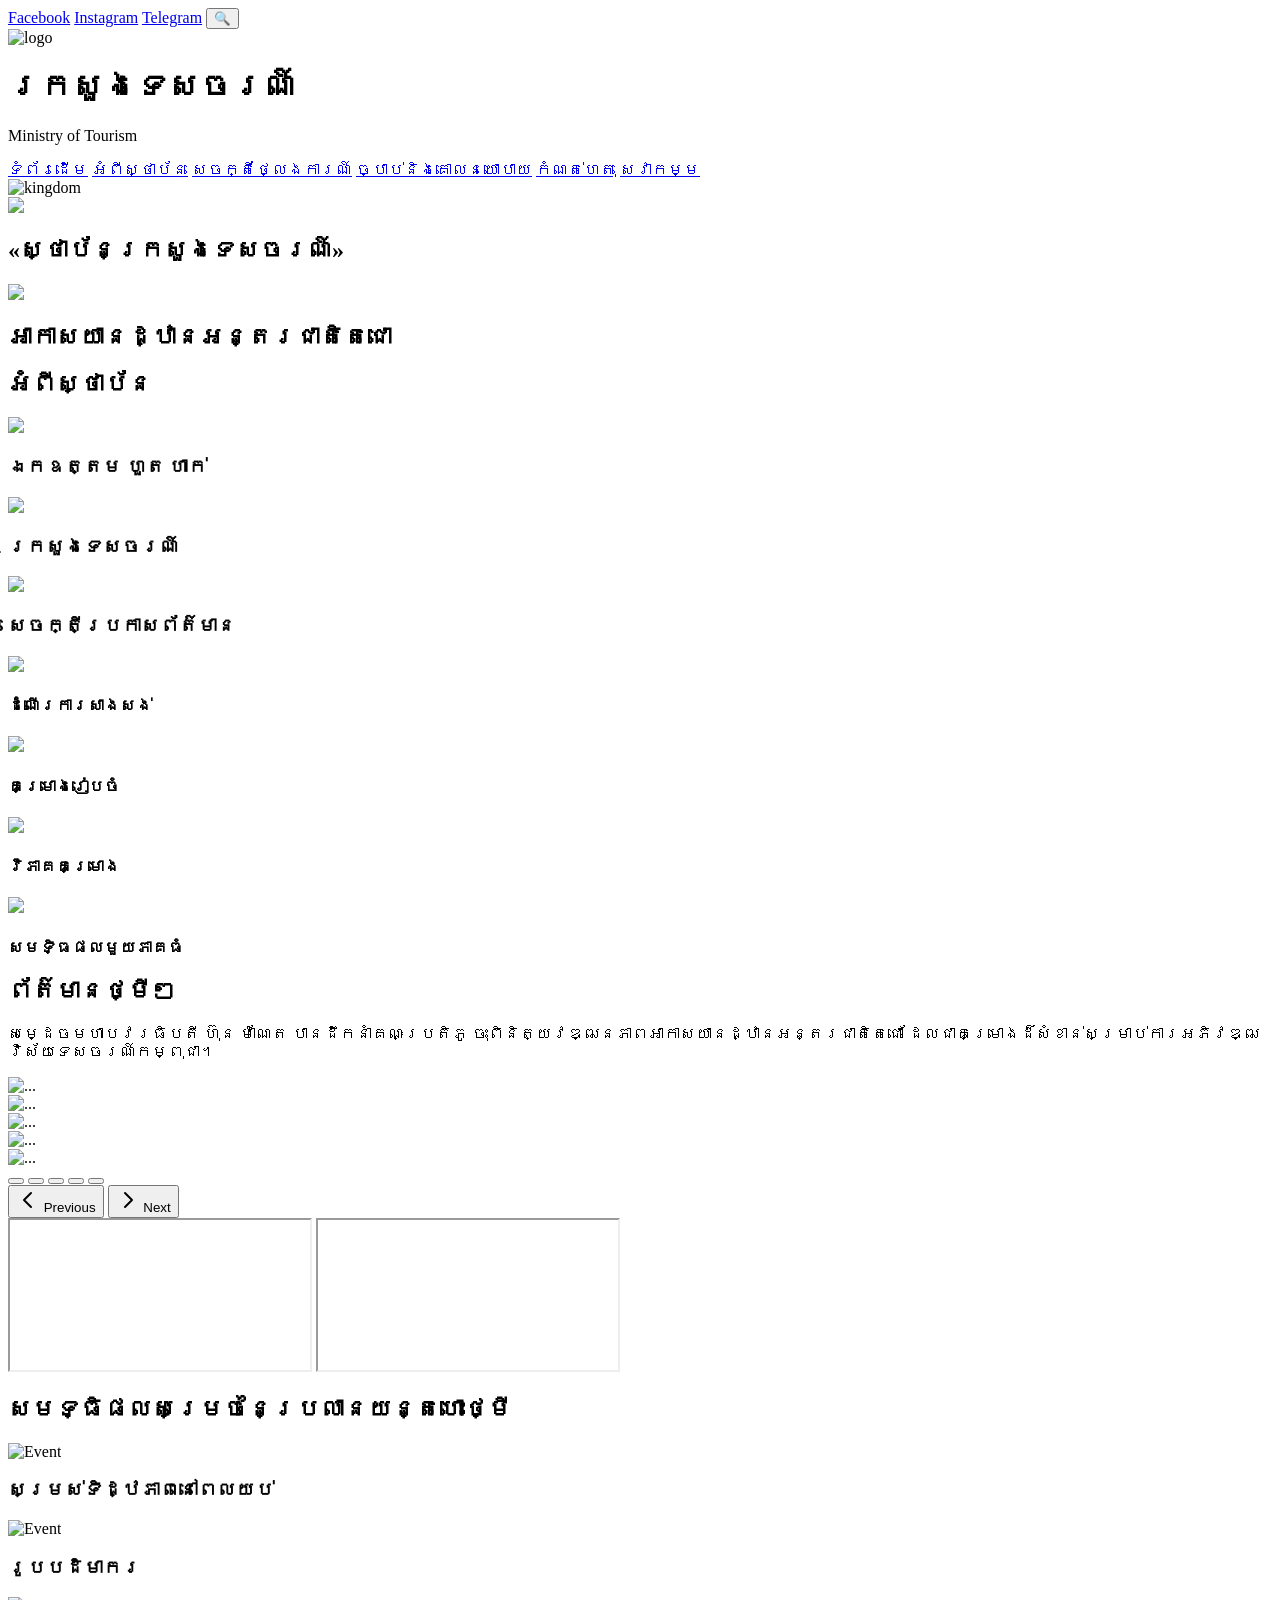
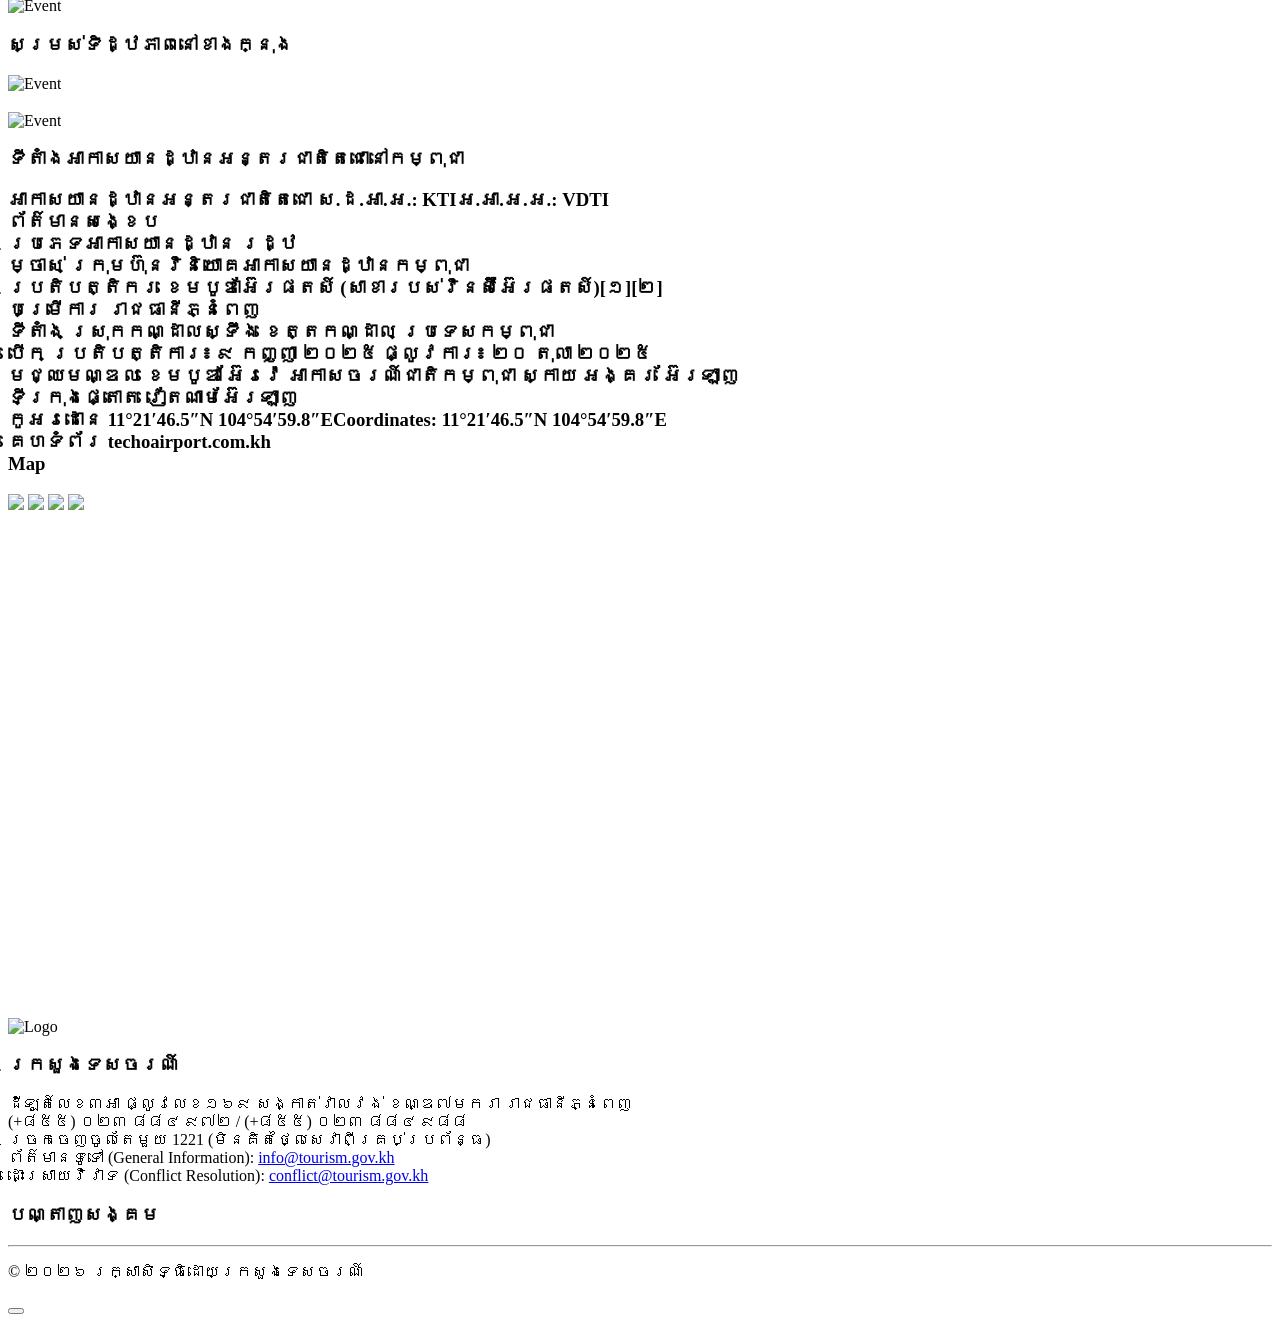
==== index.html @ 0c7b0854 "hello" ====
<!DOCTYPE html>
<html lang="km">

<head>
    <meta charset="UTF-8" />
    <meta name="viewport" content="width=device-width, initial-scale=1.0" />
    <title>ក្រសួងទេសចរណ៍</title>

    <script src="https://cdn.tailwindcss.com"></script>
    <link href="https://fonts.googleapis.com/css2?family=Kantumruy+Pro:wght@300;400;500;700&display=swap"
        rel="stylesheet" />
    <!-- Tailwind CSS -->
    <script src="https://cdn.tailwindcss.com"></script>

    <!-- Flowbite CSS -->
    <link href="https://cdnjs.cloudflare.com/ajax/libs/flowbite/2.5.2/flowbite.min.css" rel="stylesheet" />
    <link rel="stylesheet" href="https://cdnjs.cloudflare.com/ajax/libs/font-awesome/7.0.1/css/all.min.css" integrity="sha512-2SwdPD6INVrV/lHTZbO2nodKhrnDdJK9/kg2XD1r9uGqPo1cUbujc+IYdlYdEErWNu69gVcYgdxlmVmzTWnetw==" crossorigin="anonymous" referrerpolicy="no-referrer" />


</head>

<body class="bg-sky-800 text-gray-800">

    <!-- Top Header -->
    <div class="bg-white py-2 px-4 flex justify-end items-center gap-4 text-sm text-gray-600">
        <a href="#" class="hover:text-blue-600">Facebook</a>
        <a href="#" class="hover:text-pink-600">Instagram</a>
        <a href="#" class="hover:text-sky-500">Telegram</a>
        <button class="hover:text-blue-600">🔍</button>
    </div>

    <!-- Main Navbar -->
    <header class="sticky top-0 z-50 bg-white shadow-md">
        <div class="max-w-7xl mx-auto flex items-center justify-between px-6 py-4">

            <div class="flex items-center gap-4">
                <img src="https://asset.cambodia.gov.kh/tourism/2023/11/web-logo.png" alt="logo" class="h-16" />

                <div>
                    <h1 class="text-2xl font-bold text-sky-800">ក្រសួងទេសចរណ៍</h1>
                    <p class="text-sm uppercase tracking-widest text-gray-500">
                        Ministry of Tourism
                    </p>
                </div>
            </div>

            <nav class="hidden lg:flex items-center gap-6 font-medium text-gray-700">
                <a href="#" class="hover:text-blue-600">ទំព័រដើម</a>
                <a href="starbent.html" class="hover:text-blue-600">អំពីស្ថាប័ន</a>
                <a href="pritka.html" class="hover:text-blue-600">សេចក្តីថ្លែងការណ៍</a>
                <a href="jbabKolyoubay.html" class="hover:text-blue-600">ច្បាប់និងគោលនយោបាយ</a>
                <a href="komnothet.html" class="hover:text-blue-600">កំណត់ហេតុ</a>
                <a href="sewakam.html" class="hover:text-blue-600">សេវាកម្ម</a>
            </nav>

            <img src="https://asset.cambodia.gov.kh/tourism/2023/11/IMG_3436-300x250.png" alt="kingdom"
                class="hidden lg:block h-12" />
        </div>
    </header>

    <!-- Slider -->
    <section class="relative h-[500px] overflow-hidden">

        <div class="slide active relative h-full">
            <img src="https://asset.cambodia.gov.kh/tourism/2025/03/photo_12_2025-03-20_09-36-12.jpg"
                class="w-full h-full object-cover" />

            <div class="absolute inset-0 bg-black/40 flex items-end">
                <div class="bg-sky-900/70 text-white p-6 w-full">
                    <h2 class="text-2xl font-bold">«ស្ថាប័នក្រសួងទេសចរណ៍»</h2>
                </div>
            </div>
        </div>

        <div class="slide relative h-full">
            <img src="https://www.techoairport.com.kh/tia-backend/cms/1761029173599-6.jpg"
                class="w-full h-full object-cover" />

            <div class="absolute inset-0 bg-black/40 flex items-end">
                <div class="bg-sky-900/70 text-white p-6 w-full">
                    <h2 class="text-2xl font-bold">
                        អាកាសយានដ្ឋានអន្តរជាតិតេជោ
                    </h2>
                </div>
            </div>
        </div>

    </section>

    <!-- About Section -->
    <section class="max-w-7xl mx-auto py-14 px-4">

        <h2 class="text-4xl font-bold text-center text-white mb-10">
            អំពីស្ថាប័ន
        </h2>

        <div class="grid grid-cols-1 md:grid-cols-2 lg:grid-cols-3 gap-8">

            <div class="bg-white rounded-2xl overflow-hidden shadow-lg hover:-translate-y-2 transition duration-300">
                <img src="https://asset.cambodia.gov.kh/tourism/2024/10/%E1%9E%AF%E1%9E%80%E1%9E%A7%E1%9E%8F%E1%9F%92%E1%9E%8F%E1%9E%98-%E1%9E%A0%E1%9E%BD%E1%9E%8F-%E1%9E%A0%E1%9E%B6%E1%9E%80%E1%9F%8B-Landscape.png"
                    class="w-full h-64 object-cover" />

                <div class="p-5">
                    <h3 class="text-xl font-bold text-sky-800">ឯកឧត្តម ហួត ហាក់</h3>
                </div>
            </div>

            <div class="bg-white rounded-2xl overflow-hidden shadow-lg hover:-translate-y-2 transition duration-300">
                <img src="https://asset.cambodia.gov.kh/tourism/2024/12/MOT-Logo.png"
                    class="w-full h-64 object-cover" />

                <div class="p-5">
                    <h3 class="text-xl font-bold text-sky-800">ក្រសួងទេសចរណ៍</h3>
                </div>
            </div>

            <div class="bg-white rounded-2xl overflow-hidden shadow-lg hover:-translate-y-2 transition duration-300">
                <img src="https://asset.cambodia.gov.kh/tourism/2024/12/%E1%9E%9F%E1%9F%81%E1%9E%85%E1%9E%80%E1%9F%92%E1%9E%8A%E1%9E%B8%E1%9E%94%E1%9F%92%E1%9E%9A%E1%9E%80%E1%9E%B6%E1%9E%9F%E1%9E%96%E1%9F%90%E1%9E%8F%E1%9F%8C%E1%9E%98%E1%9E%B6%E1%9E%93.png"
                    class="w-full h-64 object-cover" />

                <div class="p-5">
                    <h3 class="text-xl font-bold text-sky-800">
                        សេចក្តីប្រកាសព័ត៌មាន
                    </h3>
                </div>
            </div>

        </div>
    </section>

    <!-- Gallery -->
    <section class="max-w-7xl mx-auto px-4 pb-14">

        <div class="grid grid-cols-1 md:grid-cols-2 lg:grid-cols-4 gap-6">

            <div class="bg-white rounded-xl overflow-hidden shadow-lg">
                <img src="https://asset.cambodia.gov.kh/tourism/2025/03/photo_14_2025-03-20_09-36-12-1.jpg"
                    class="w-full h-56 object-cover hover:scale-105 transition duration-300" />

                <div class="p-4">
                    <h4 class="font-bold text-lg">ដំណើរការសាងសង់</h4>
                </div>
            </div>

            <div class="bg-white rounded-xl overflow-hidden shadow-lg">
                <img src="https://asset.cambodia.gov.kh/tourism/2025/03/photo_11_2025-03-20_09-36-12-1.jpg"
                    class="w-full h-56 object-cover hover:scale-105 transition duration-300" />

                <div class="p-4">
                    <h4 class="font-bold text-lg">គម្រោងរៀបចំ</h4>
                </div>
            </div>

            <div class="bg-white rounded-xl overflow-hidden shadow-lg">
                <img src="https://asset.cambodia.gov.kh/tourism/2025/03/photo_2_2025-03-20_09-36-12.jpg"
                    class="w-full h-56 object-cover hover:scale-105 transition duration-300" />

                <div class="p-4">
                    <h4 class="font-bold text-lg">វិភាគគម្រោង</h4>
                </div>
            </div>

            <div class="bg-white rounded-xl overflow-hidden shadow-lg">
                <img src="https://asset.cambodia.gov.kh/tourism/2025/03/photo_8_2025-03-20_09-36-12.jpg"
                    class="w-full h-56 object-cover hover:scale-105 transition duration-300" />

                <div class="p-4">
                    <h4 class="font-bold text-lg">សមទិ្ធផលមួយភាគធំ</h4>
                </div>
            </div>

        </div>
    </section>

    <!-- News Section -->
    <section class="bg-white py-16">

        <div class="max-w-5xl mx-auto px-4 text-center">

            <h2 class="text-4xl font-bold text-sky-800 mb-6">
                ព័ត៌មានថ្មីៗ
            </h2>

            <p class="text-lg leading-9 text-gray-700">
                សម្ដេចមហាបវរធិបតី ហ៊ុន ម៉ាណែត បានដឹកនាំគណៈប្រតិភូ
                ចុះពិនិត្យវឌ្ឍនភាពអាកាសយានដ្ឋានអន្តរជាតិតេជោ
                ដែលជាគម្រោងដ៏សំខាន់សម្រាប់ការអភិវឌ្ឍវិស័យទេសចរណ៍កម្ពុជា។
            </p>

        </div>
    </section>


    <div id="default-carousel" class="relative w-full" data-carousel="slide">
        <!-- Carousel wrapper -->
        <div class="relative h-56 overflow-hidden rounded-base md:h-96">
            <!-- Item 1 -->
            <div class="hidden duration-700 ease-in-out" data-carousel-item>
                <img src="https://www.cpp.org.kh/wp-content/uploads/2025/10/172122-1024x682.jpg"
                    class="absolute block w-full -translate-x-1/2 -translate-y-1/2 top-1/2 left-1/2" alt="...">
            </div>
            <!-- Item 2 -->
            <div class="hidden duration-700 ease-in-out" data-carousel-item>
                <img src="https://scontent.fpnh5-1.fna.fbcdn.net/v/t39.30808-6/565360120_1230379215789501_5304429727889191372_n.jpg?stp=cp6_dst-jpg_tt6&_nc_cat=101&ccb=1-7&_nc_sid=7b2446&_nc_ohc=-bLypq_C_x0Q7kNvwFfqkWS&_nc_oc=AdofkGnN6qy5XmFvmriQjLC29Pof3i8Omj-XlbE7stXxkEE6pGaW120r7cMuISJC4hQ&_nc_zt=23&_nc_ht=scontent.fpnh5-1.fna&_nc_gid=sqCf3lVeF9XNjo_YjE_OLg&_nc_ss=7b289&oh=00_Af0r5ycOpaOG-9v29f6l__1ELLtJhV2Rgn1iM_ZeOMuFrA&oe=69F7CDF5"
                    class="absolute block w-full -translate-x-1/2 -translate-y-1/2 top-1/2 left-1/2" alt="...">
            </div>
            <!-- Item 3 -->
            <div class="hidden duration-700 ease-in-out" data-carousel-item>
                <img src="https://asset.cambodia.gov.kh/tourism/2025/03/photo_5_2025-03-20_09-36-12.jpg"
                    class="absolute block w-full -translate-x-1/2 -translate-y-1/2 top-1/2 left-1/2" alt="...">
            </div>
            <!-- Item 4 -->
            <div class="hidden duration-700 ease-in-out" data-carousel-item>
                <img src="https://static.information.gov.kh/rails/active_storage/representations/eyJfcmFpbHMiOnsibWVzc2FnZSI6IkJBaHBBd2tiQ0E9PSIsImV4cCI6bnVsbCwicHVyIjoiYmxvYl9pZCJ9fQ==--57e73d821befa6c114fa034199a7144854a6be8c/eyJfcmFpbHMiOnsibWVzc2FnZSI6IkJBaDdCam9MY21WemFYcGxTU0lOTVRNMU1IZzVNREFHT2daRlZBPT0iLCJleHAiOm51bGwsInB1ciI6InZhcmlhdGlvbiJ9fQ==--30b79c7f7567bd0a04d6c485cf8a2bbc24e21d2f/IMG_7995.jpeg"
                    class="absolute block w-full -translate-x-1/2 -translate-y-1/2 top-1/2 left-1/2" alt="...">
            </div>
            <!-- Item 5 -->
            <div class="hidden duration-700 ease-in-out" data-carousel-item>
                <img src="https://static.information.gov.kh/rails/active_storage/representations/eyJfcmFpbHMiOnsibWVzc2FnZSI6IkJBaHBBd1liQ0E9PSIsImV4cCI6bnVsbCwicHVyIjoiYmxvYl9pZCJ9fQ==--19f3b0ae6c8e4a3fcd343fa963bec082929bed76/eyJfcmFpbHMiOnsibWVzc2FnZSI6IkJBaDdCam9MY21WemFYcGxTU0lNT1RBd2VEWXdNQVk2QmtWVSIsImV4cCI6bnVsbCwicHVyIjoidmFyaWF0aW9uIn19--70cbddbba2e46c7ca8ac0c1f8b8316d88752e16d/IMG_7992.jpeg"
                    class="absolute block w-full -translate-x-1/2 -translate-y-1/2 top-1/2 left-1/2" alt="...">
            </div>
        </div>
        <!-- Slider indicators -->
        <div class="absolute z-30 flex -translate-x-1/2 bottom-5 left-1/2 space-x-3 rtl:space-x-reverse">
            <button type="button" class="w-3 h-3 rounded-base" aria-current="true" aria-label="Slide 1"
                data-carousel-slide-to="0"></button>
            <button type="button" class="w-3 h-3 rounded-base" aria-current="false" aria-label="Slide 2"
                data-carousel-slide-to="1"></button>
            <button type="button" class="w-3 h-3 rounded-base" aria-current="false" aria-label="Slide 3"
                data-carousel-slide-to="2"></button>
            <button type="button" class="w-3 h-3 rounded-base" aria-current="false" aria-label="Slide 4"
                data-carousel-slide-to="3"></button>
            <button type="button" class="w-3 h-3 rounded-base" aria-current="false" aria-label="Slide 5"
                data-carousel-slide-to="4"></button>
        </div>
        <!-- Slider controls -->
        <button type="button"
            class="absolute top-0 start-0 z-30 flex items-center justify-center h-full px-4 cursor-pointer group focus:outline-none"
            data-carousel-prev>
            <span
                class="inline-flex items-center justify-center w-10 h-10 rounded-base bg-white/30 dark:bg-gray-800/30 group-hover:bg-white/50 dark:group-hover:bg-gray-800/60 group-focus:ring-4 group-focus:ring-white dark:group-focus:ring-gray-800/70 group-focus:outline-none">
                <svg class="w-5 h-5 text-white rtl:rotate-180" aria-hidden="true" xmlns="http://www.w3.org/2000/svg"
                    width="24" height="24" fill="none" viewBox="0 0 24 24">
                    <path stroke="currentColor" stroke-linecap="round" stroke-linejoin="round" stroke-width="2"
                        d="m15 19-7-7 7-7" />
                </svg>
                <span class="sr-only">Previous</span>
            </span>
        </button>
        <button type="button"
            class="absolute top-0 end-0 z-30 flex items-center justify-center h-full px-4 cursor-pointer group focus:outline-none"
            data-carousel-next>
            <span
                class="inline-flex items-center justify-center w-10 h-10 rounded-base bg-white/30 dark:bg-gray-800/30 group-hover:bg-white/50 dark:group-hover:bg-gray-800/60 group-focus:ring-4 group-focus:ring-white dark:group-focus:ring-gray-800/70 group-focus:outline-none">
                <svg class="w-5 h-5 text-white rtl:rotate-180" aria-hidden="true" xmlns="http://www.w3.org/2000/svg"
                    width="24" height="24" fill="none" viewBox="0 0 24 24">
                    <path stroke="currentColor" stroke-linecap="round" stroke-linejoin="round" stroke-width="2"
                        d="m9 5 7 7-7 7" />
                </svg>
                <span class="sr-only">Next</span>
            </span>
        </button>
    </div>


    <!-- Video Section -->
    <section class="max-w-7xl mx-auto px-4 py-14">

        <div class="grid grid-cols-1 lg:grid-cols-2 gap-8">

            <iframe class="w-full h-[350px] rounded-2xl shadow-lg"
                src="https://www.youtube-nocookie.com/embed/Nde6zrOa6Fw" allowfullscreen>
            </iframe>

            <iframe class="w-full h-[350px] rounded-2xl shadow-lg"
                src="https://www.youtube-nocookie.com/embed/Aj8OOj9S2dc" allowfullscreen>
            </iframe>

        </div>
    </section>
    <section class="container mx-auto py-16 px-6">
         <h2 class="text-4xl font-bold text-center text-white mb-10">
           សមទ្ធិផលសម្រេចនៃប្រលានយន្តហោះថ្មី
        </h2>
        <div class="grid lg:grid-cols-3 md:grid-cols-2 grid-cols-1 gap-8 mt-10">

            <!-- Card 1 -->
            <div
                class="bg-white dark:bg-gray-900 dark:text-white shadow-lg overflow-hidden hover:scale-105 transition duration-300 rounded-lg">

                <img src="https://static.information.gov.kh/rails/active_storage/representations/eyJfcmFpbHMiOnsibWVzc2FnZSI6IkJBaHBBd01iQ0E9PSIsImV4cCI6bnVsbCwicHVyIjoiYmxvYl9pZCJ9fQ==--a820948f71b4b5d35647063f4eccef4751aa5d62/eyJfcmFpbHMiOnsibWVzc2FnZSI6IkJBaDdCam9MY21WemFYcGxTU0lNT1RBd2VEWXdNQVk2QmtWVSIsImV4cCI6bnVsbCwicHVyIjoidmFyaWF0aW9uIn19--70cbddbba2e46c7ca8ac0c1f8b8316d88752e16d/IMG_7993.jpeg"
                    class="w-full h-72 object-cover rounded-b-lg" alt="Event">

                <div class="p-5">
                    <h3 class="text-xl font-bold mb-2">
                  សម្រស់ទិដ្ឋភាពនៅពេលយប់  
                    </h3>
                </div>

            </div>

            <!-- Card 2 -->
            <div
                class="bg-white dark:bg-gray-900 dark:text-white rounded-lg shadow-lg overflow-hidden hover:scale-105 transition duration-300">

                <img src="https://static.information.gov.kh/rails/active_storage/representations/eyJfcmFpbHMiOnsibWVzc2FnZSI6IkJBaHBBd2diQ0E9PSIsImV4cCI6bnVsbCwicHVyIjoiYmxvYl9pZCJ9fQ==--aa75a50de9244b21c1c909612386297852beb051/eyJfcmFpbHMiOnsibWVzc2FnZSI6IkJBaDdCam9MY21WemFYcGxTU0lNT1RBd2VEWXdNQVk2QmtWVSIsImV4cCI6bnVsbCwicHVyIjoidmFyaWF0aW9uIn19--70cbddbba2e46c7ca8ac0c1f8b8316d88752e16d/IMG_7987.jpeg"
                    class="w-full h-72 object-cover rounded-2xl" alt="Event">

                <div class="p-5">
                    <h3 class="text-xl font-bold mb-2">
                        រូបបដិមាករ
                    </h3>
                </div>

            </div>

            <!-- Card 3 -->
            <div
                class="bg-white dark:bg-gray-900 dark:text-white rounded-lg shadow-lg overflow-hidden hover:scale-105 transition duration-300">

                <img src="https://s9.kh1.co/__image/w=650,h=325,q=100/96/9657cb4a3a7108f92efe46afc375cdaf2028a6c8.webp"
                    class="w-full h-72 object-cover rounded-b-lg" alt="Event">

                <div class="p-5">
                    <h3 class="text-xl font-bold mb-2">
                      សម្រស់ទិដ្ឋភាពនៅខាងក្នុង
                    </h3>
                </div>

            </div>

        </div>
    </section>
    <section class="container mx-auto py-16 px-6">
        <div class="grid lg:grid-cols-3 md:grid-cols-2 grid-cols-1 gap-8 mt-10">

            <!-- Card 1 -->
            <div
                class="bg-white dark:bg-gray-900 dark:text-white shadow-lg overflow-hidden hover:scale-105 transition duration-300 rounded-lg">

                <img src="https://cdn.cc-times.com/kh.cc-times.com/media/64796/large/Website_900x500px-PR-30-June-03.jpg?1751335123"
                    class="w-full h-72 object-cover rounded-b-lg" alt="Event">

                <div class="p-5">
                    <h3 class="text-xl font-bold mb-2">
                      
                    </h3>
                </div>

            </div>

            <!-- Card 2 -->
            <div
                class="bg-white dark:bg-gray-900 dark:text-white rounded-lg shadow-lg overflow-hidden hover:scale-105 transition duration-300">

                <img src="https://upload.wikimedia.org/wikipedia/commons/thumb/e/eb/Cambodia_relief_map.svg/500px-Cambodia_relief_map.svg.png"
                    class="w-full h-72 object-cover rounded-2xl" alt="Event">

                <div class="p-5">
                    <h3 class="text-xl font-bold mb-2">
                        ទីតាំងអាកាសយានដ្ឋានអន្តរជាតិតេជោនៅកម្ពុជា
                    </h3>
                </div>

            </div>

            <!-- Card 3 -->
            <div
                class="bg-white dark:bg-gray-900 dark:text-white rounded-lg shadow-lg overflow-hidden hover:scale-105 transition duration-300">
                <div class="p-5">
                    <h3 class="text-xl font-bold mb-2">
                       អាកាសយានដ្ឋានអន្តរជាតិតេជោ
​​​​​​​​        ស.ដ.អា.អ.: KTIអ.អា.អ.អ.: VDTI <br>
        ព័ត៌មានសង្ខេប<br>
        ប្រភេទអាកាសយានដ្ឋាន	រដ្ឋ<br>
        ម្ចាស់	ក្រុមហ៊ុនវិនិយោគអាកាសយានដ្ឋានកម្ពុជា<br>
        ប្រតិបត្តិករ	ខេមបូឌាអ៊ែរផតស៍ (សាខារបស់វិនស៊ីអ៊ែរផតស៍)[១][២]<br>
        បម្រើការ	រាជធានីភ្នំពេញ<br>
        ទីតាំង	ស្រុកកណ្ដាលស្ទឹង ខេត្តកណ្ដាល ប្រទេសកម្ពុជា<br>
        បើក	
        ប្រតិបត្តិការ៖
        ៩ កញ្ញា ២០២៥
        ផ្លូវការ៖
        ២០ តុលា ២០២៥<br>
        មជ្ឈមណ្ឌល	
        ខេមបូឌា អ៊ែរវ៉េ
        អាកាសចរណ៍ជាតិកម្ពុជា
        ស្កាយ អង្គរ អ៊ែរឡាញ<br>
        ទីក្រុងផ្តោត	វៀតណាមអ៊ែរឡាញ<br>
        កូអរដោនេ	11°21′46.5″N 104°54′59.8″ECoordinates: 11°21′46.5″N 104°54′59.8″E<br>
        គេហទំព័រ	techoairport.com.kh<br>
        Map<br>
                    </h3>
                </div>

            </div>

        </div>
    </section>

    <!-- Tourism Images -->
    <section class="max-w-7xl mx-auto px-4 pb-14">

        <div class="grid grid-cols-1 md:grid-cols-2 lg:grid-cols-4 gap-6">

            <img src="https://media.gettyimages.com/id/1644788256/photo/sunrise-at-the-angkor-wat-temple-in-cambodia.jpg?s=612x612&w=0&k=20&c=_GJi4eMhCtZjD3xAoTPEvfM_hkmbhN8tmttE5xqHwY8="
                class="rounded-2xl h-72 w-full object-cover shadow-lg" />

            <img src="https://encrypted-tbn0.gstatic.com/images?q=tbn:ANd9GcTxrKNP500wp3XbwrERsBmkq6cOkUgZd2I7uQ&s"
                class="rounded-2xl h-72 w-full object-cover shadow-lg" />

            <img src="https://upload.wikimedia.org/wikipedia/commons/thumb/d/d0/Another_View_of_Royal_Palace_%281502119163%29.jpg/500px-Another_View_of_Royal_Palace_%281502119163%29.jpg"
                class="rounded-2xl h-72 w-full object-cover shadow-lg" />

            <img src="https://upload.wikimedia.org/wikipedia/commons/thumb/a/a4/2016_Phnom_Penh%2C_Muzeum_Narodowe_Kambod%C5%BCy_%2810%29.jpg/500px-2016_Phnom_Penh%2C_Muzeum_Narodowe_Kambod%C5%BCy_%2810%29.jpg"
                class="rounded-2xl h-72 w-full object-cover shadow-lg" />

        </div>

    </section>
    
    <!-- video -->
    <div class="container mx-auto py-16 px-0">
        <iframe class="mt-8"  autoplay  width="100%" height="500px"  src="https://www.youtube-nocookie.com/embed/fGrLyci6M4k?si=Umi6qCGfeNZmB0Aa" title="YouTube video player" frameborder="0" allow="accelerometer; autoplay; clipboard-write; encrypted-media; gyroscope; picture-in-picture; web-share" referrerpolicy="strict-origin-when-cross-origin" allowfullscreen ></iframe>
    </div>
    <!-- Footer -->
    <footer class="bg-gray-900 text-white container mx-auto mt-10 relative">

        <!-- Main Footer Container -->
        <div class="container mx-auto px-6 grid grid-cols-1 md:grid-cols-3 gap-12">

            <!-- Logo Section -->
            <div class="flex justify-center md:justify-start rounded-lg ">
                <img src="https://asset.cambodia.gov.kh/tourism/2023/11/web-logo.png" alt="Logo"
                    class="">
            </div>

            <!-- Information Section -->
            <div>

                <h3 class="text-2xl font-bold mb-6 text-yellow-400">
                    ក្រសួងទេសចរណ៍
                </h3>

                <div class="space-y-5 text-gray-300">

                    <!-- Address -->
                    <div class="flex items-start gap-4">
                        <i clas
                      s="fa-solid fa-location-dot text-yellow-400 mt-1"></i>

                        <span>
                            ដីឡូត៍លេខ៣អា ផ្លូវលេខ១៦៩ សង្កាត់វាលវង់ ខណ្ឌ៧មករា
                            រាជធានីភ្នំពេញ
                        </span>
                    </div>

                    <!-- Phone -->
                    <div class="flex items-start gap-4">
                        <i class="fa-solid fa-phone text-yellow-400 mt-1"></i>

                        <span>
                            (+៨៥៥) ០២៣ ៨៨៤ ៩៧២ /
                            (+៨៥៥) ០២៣ ៨៨៤ ៩៨៨
                        </span>
                    </div>

                    <!-- Service -->
                    <div class="flex items-start gap-4">
                        <i class="fa-solid fa-envelope-open-text text-yellow-400 mt-1"></i>

                        <span>
                            ច្រកចេញចូលតែមួយ 1221
                            (មិនគិតថ្លៃសេវាពីគ្រប់ប្រព័ន្ធ)
                        </span>
                    </div>

                    <!-- Email 1 -->
                    <div class="flex items-start gap-4">
                        <i class="fa-solid fa-envelope text-yellow-400 mt-1"></i>

                        <span>
                            ព័ត៌មានទូទៅ (General Information):
                            <a href="mailto:info@tourism.gov.kh" class="text-blue-400 hover:text-blue-300 duration-300">
                                info@tourism.gov.kh
                            </a>
                        </span>
                    </div>

                    <!-- Email 2 -->
                    <div class="flex items-start gap-4">
                        <i class="fa-solid fa-envelope text-yellow-400 mt-1"></i>

                        <span>
                            ដោះស្រាយវិវាទ (Conflict Resolution):
                            <a href="mailto:conflict@tourism.gov.kh"
                                class="text-blue-400 hover:text-blue-300 duration-300">
                                conflict@tourism.gov.kh
                            </a>
                        </span>
                    </div>

                </div>

            </div>

            <!-- Social Section -->
            <div class="text-center md:text-left">

                <h3 class="text-2xl font-bold mb-6 text-yellow-400">
                    បណ្តាញសង្គម
                </h3>

                <div class="flex flex-wrap justify-center md:justify-start gap-4">

                    <a href="#"
                        class="w-12 h-12 rounded-full bg-blue-600 flex items-center justify-center hover:scale-110 duration-300">
                        <i class="fa-brands fa-facebook-f"></i>
                    </a>

                    <a href="#"
                        class="w-12 h-12 rounded-full bg-pink-600 flex items-center justify-center hover:scale-110 duration-300">
                        <i class="fa-brands fa-instagram"></i>
                    </a>

                    <a href="#"
                        class="w-12 h-12 rounded-full bg-black flex items-center justify-center hover:scale-110 duration-300">
                        <i class="fa-brands fa-x-twitter"></i>
                    </a>

                    <a href="#"
                        class="w-12 h-12 rounded-full bg-red-600 flex items-center justify-center hover:scale-110 duration-300">
                        <i class="fa-brands fa-youtube"></i>
                    </a>

                    <a href="#"
                        class="w-12 h-12 rounded-full bg-sky-500 flex items-center justify-center hover:scale-110 duration-300">
                        <i class="fa-brands fa-telegram"></i>
                    </a>

                    <a href="#"
                        class="w-12 h-12 rounded-full bg-gray-700 flex items-center justify-center hover:scale-110 duration-300">
                        <i class="fa-brands fa-tiktok"></i>
                    </a>

                </div>

            </div>

        </div>

        <!-- Divider -->
        <div class="container mx-auto px-6">
       <hr class="border-gray-700 my-8">
        </div>

        <!-- Copyright -->
        <p class="text-center text-gray-400 text-sm">
            &copy; ២០២៦ រក្សាសិទ្ធិដោយក្រសួងទេសចរណ៍
        </p>

        <!-- Back To Top Button -->
        <button onclick="window.scrollTo({ top: 0, behavior: 'smooth' })"
            class="fixed bottom-6 right-6 bg-yellow-400 hover:bg-yellow-300 text-black w-14 h-14 rounded-full shadow-2xl text-xl duration-300">

            <i class="fa-solid fa-arrow-up"></i>

        </button>

    </footer>
    <!-- Flowbite JS -->
    <script src="https://cdn.jsdelivr.net/npm/flowbite@2.5.1/dist/flowbite.min.js"></script>

</body>
<script>
    const buttons = document.querySelectorAll(".buttonToggle"); // use class
    const icons = document.querySelectorAll(".iconChange");

    // Click event for ALL buttons
    buttons.forEach(btn => {
        btn.addEventListener("click", () => {

            document.documentElement.classList.toggle("dark");

            const isDark = document.documentElement.classList.contains("dark");

            localStorage.theme = isDark ? "dark" : "light";

            icons.forEach(icon => {
                icon.classList.toggle("fa-moon", !isDark);
                icon.classList.toggle("fa-sun", isDark);
            });
        });
    });

    // Load saved theme on page start
    if (localStorage.theme === "dark") {
        document.documentElement.classList.add("dark");

        icons.forEach(icon => {
            icon.classList.remove("fa-moon");
            icon.classList.add("fa-sun");
        });
    }
</script>

</html>
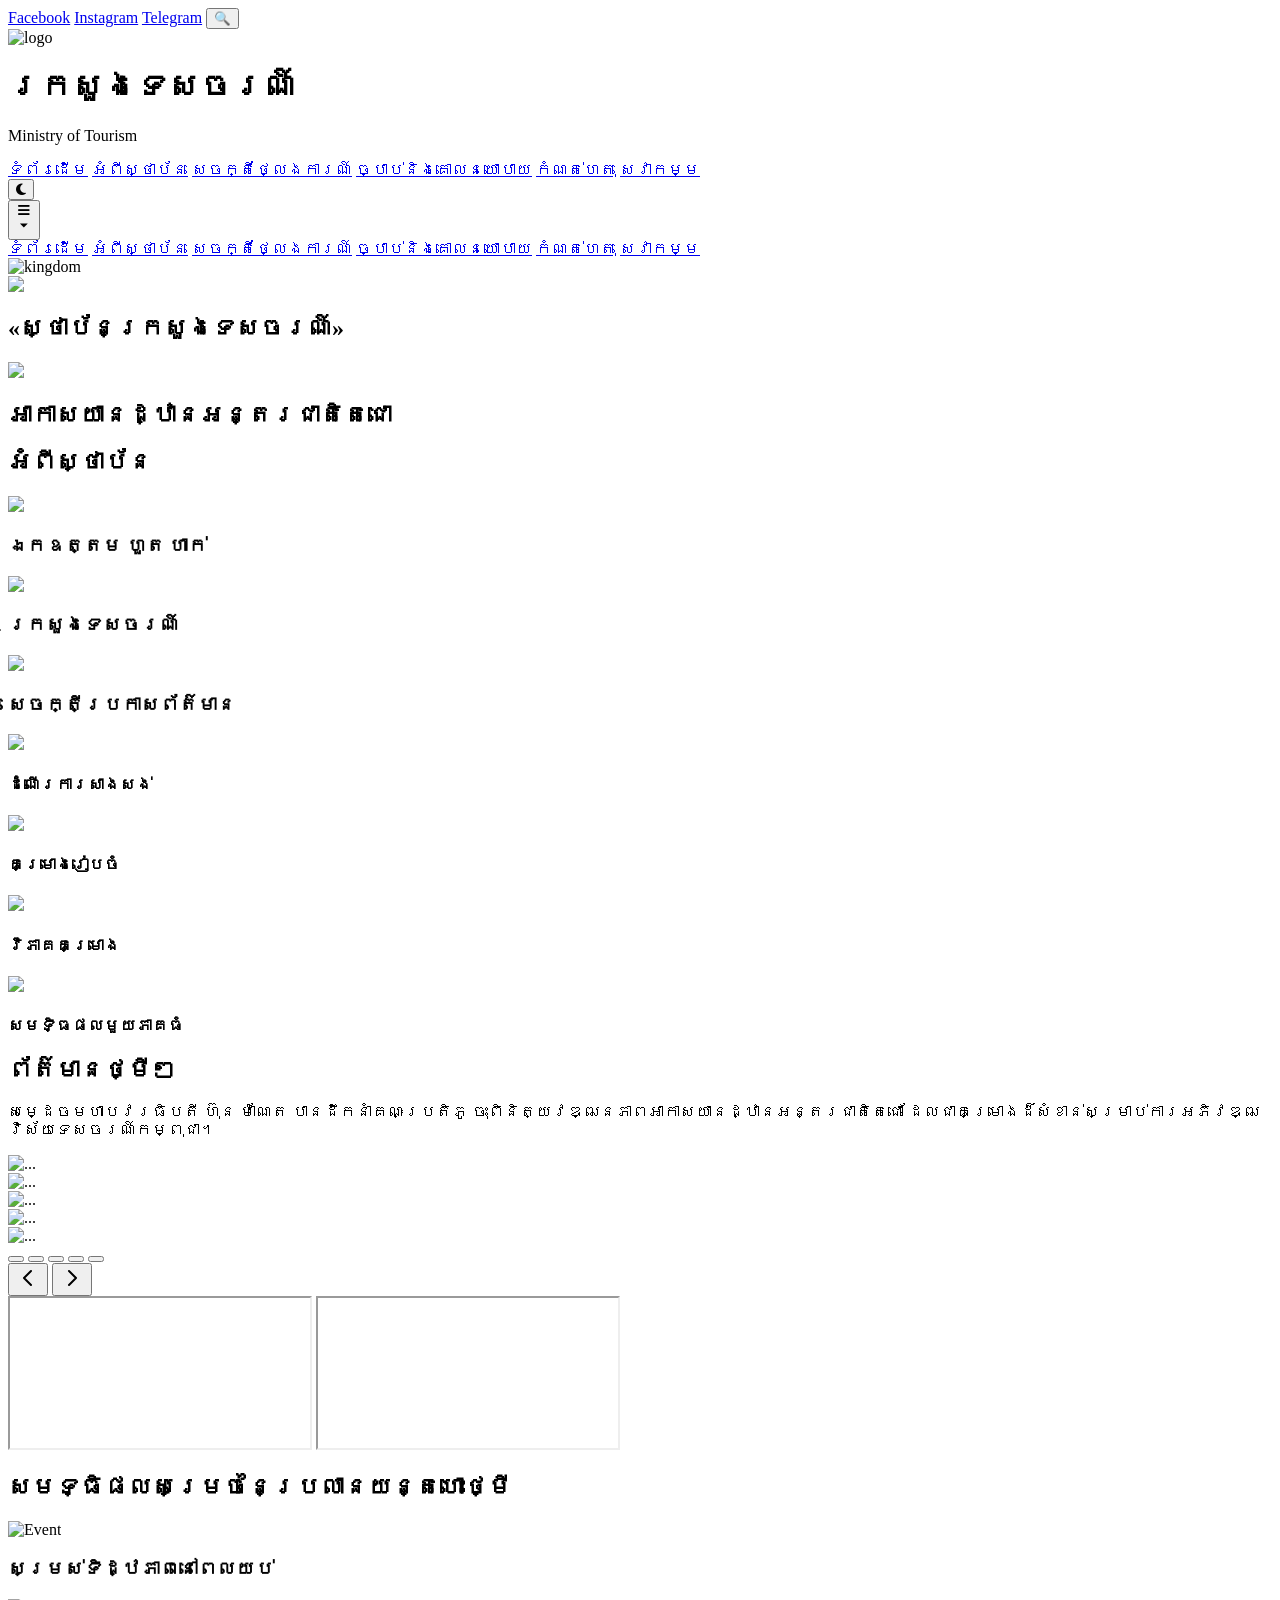
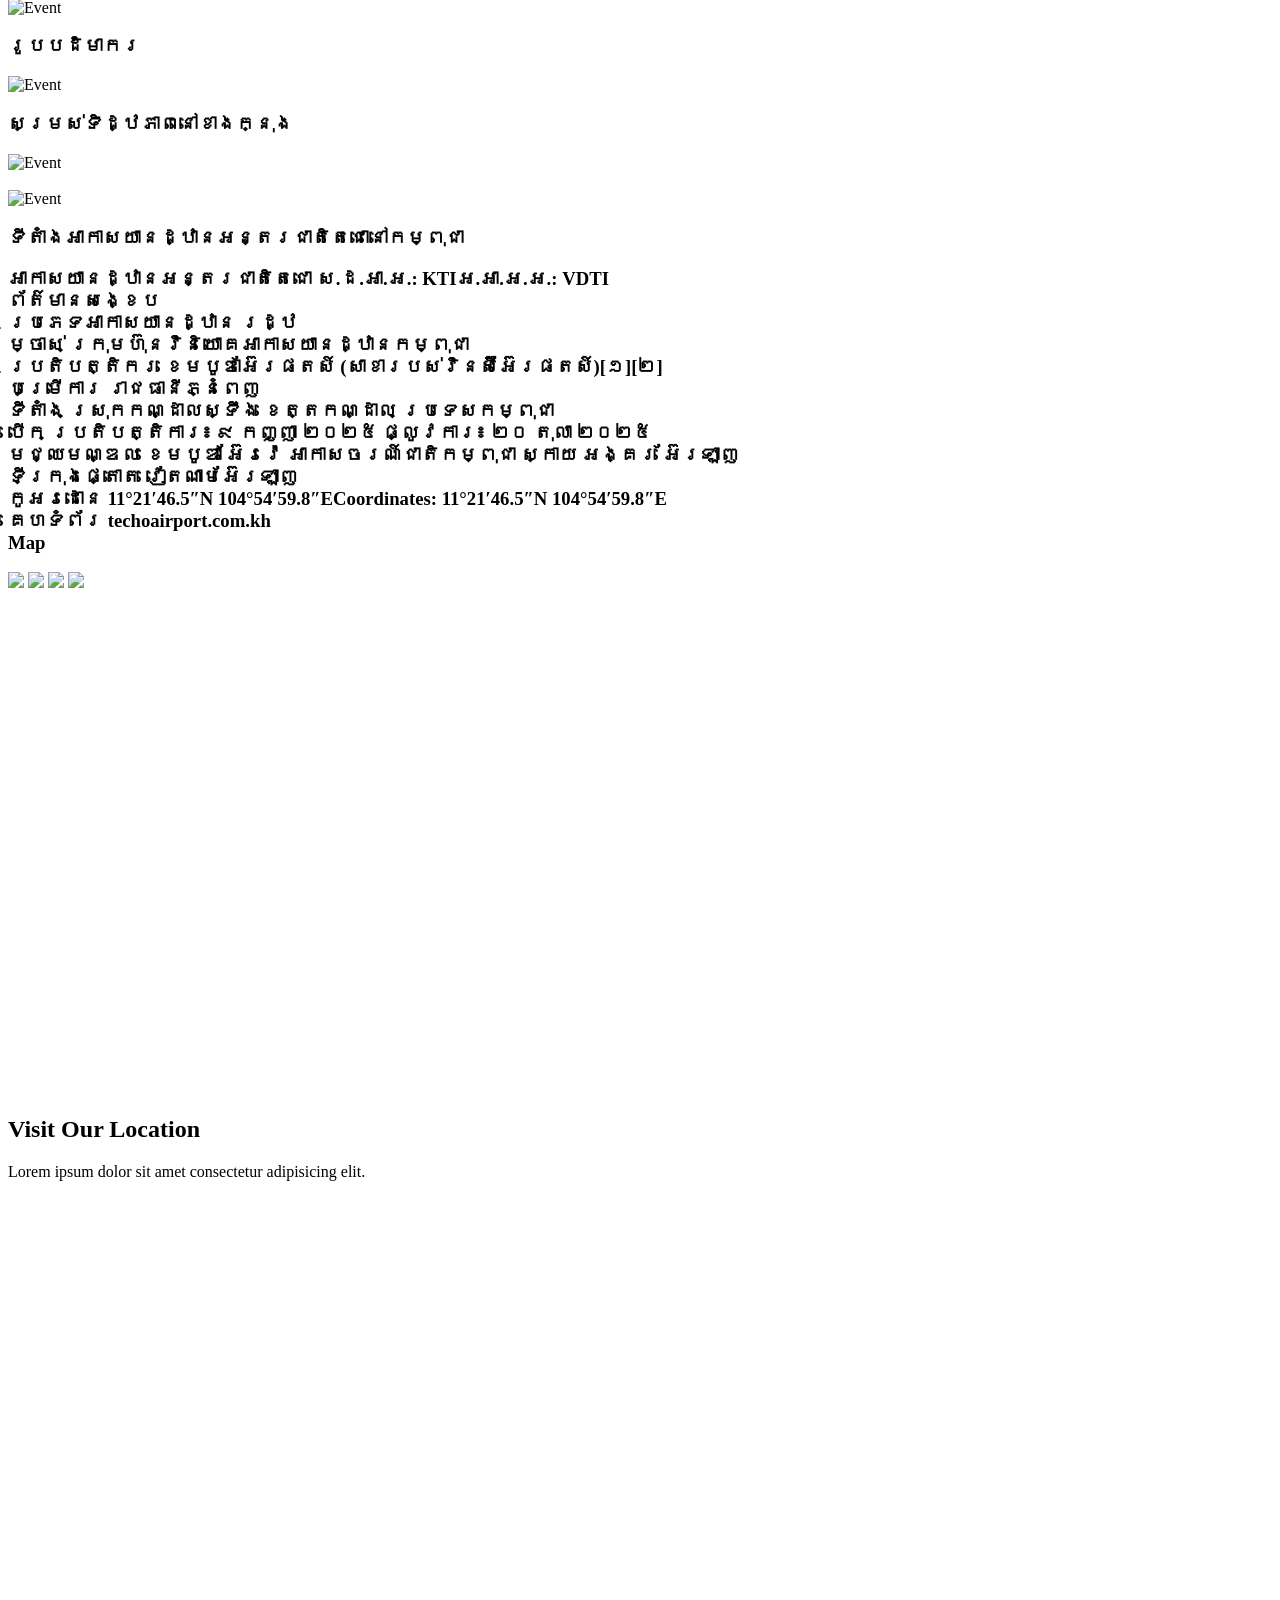
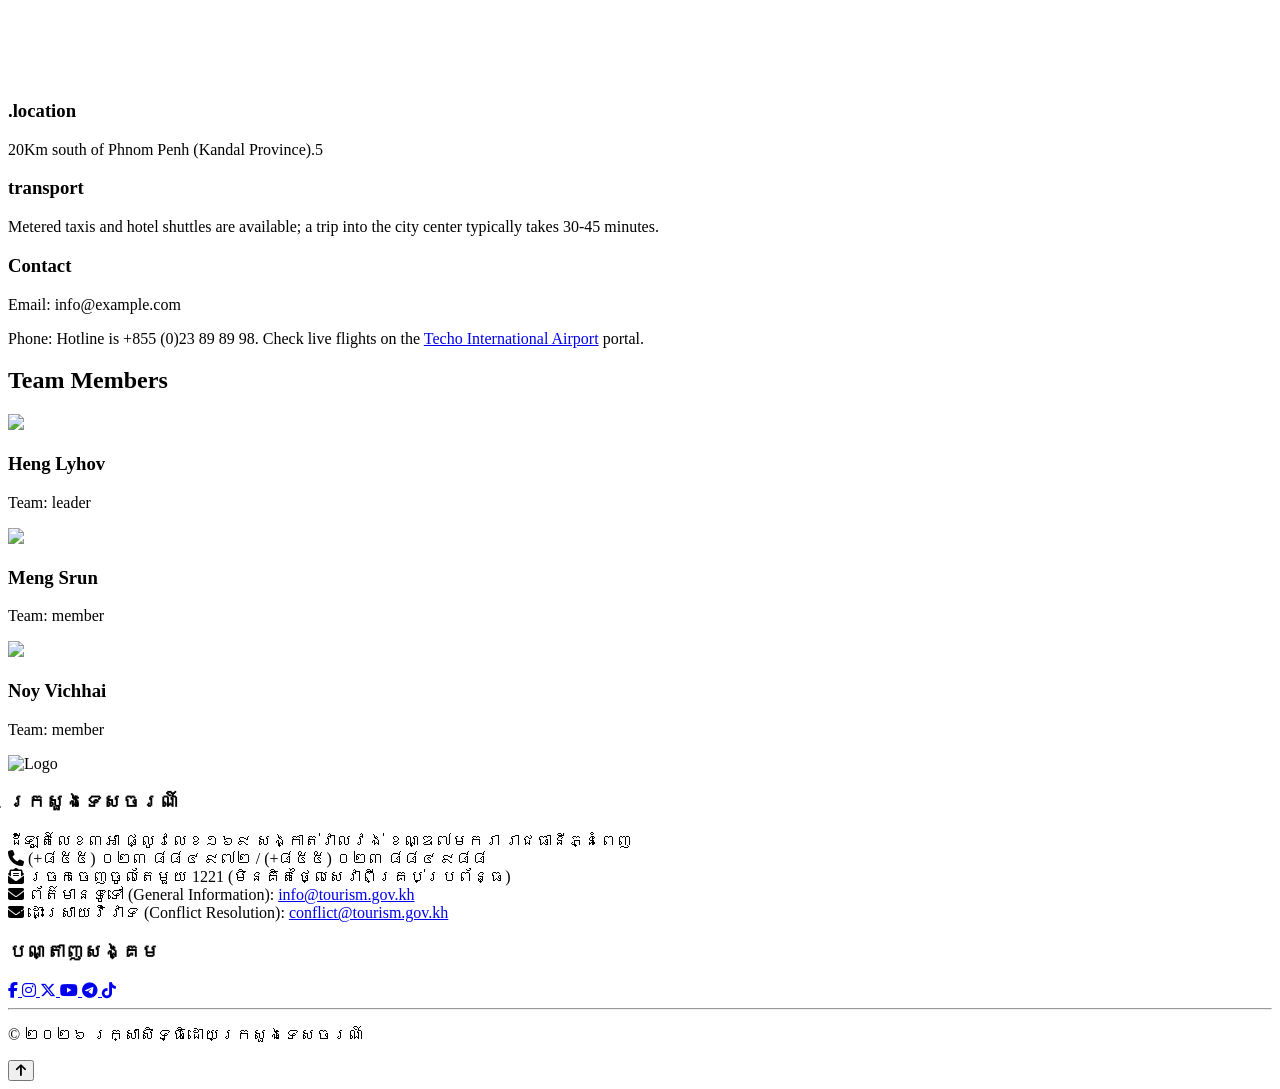
==== commit 829296c5: "upload project" ====
--- a/index.html
+++ b/index.html
@@ -6,23 +6,28 @@
     <meta name="viewport" content="width=device-width, initial-scale=1.0" />
     <title>ក្រសួងទេសចរណ៍</title>
 
-    <script src="https://cdn.tailwindcss.com"></script>
+
+
+
     <link href="https://fonts.googleapis.com/css2?family=Kantumruy+Pro:wght@300;400;500;700&display=swap"
-        rel="stylesheet" />
+        rel="stylesheet">
     <!-- Tailwind CSS -->
     <script src="https://cdn.tailwindcss.com"></script>
-
-    <!-- Flowbite CSS -->
-    <link href="https://cdnjs.cloudflare.com/ajax/libs/flowbite/2.5.2/flowbite.min.css" rel="stylesheet" />
-    <link rel="stylesheet" href="https://cdnjs.cloudflare.com/ajax/libs/font-awesome/7.0.1/css/all.min.css" integrity="sha512-2SwdPD6INVrV/lHTZbO2nodKhrnDdJK9/kg2XD1r9uGqPo1cUbujc+IYdlYdEErWNu69gVcYgdxlmVmzTWnetw==" crossorigin="anonymous" referrerpolicy="no-referrer" />
-
+    <script>
+        tailwind.config = {
+            darkMode: 'class'
+        }
+    </script>
+    <!-- Font Awesome -->
+    <link rel="stylesheet" href="https://cdnjs.cloudflare.com/ajax/libs/font-awesome/6.5.1/css/all.min.css">
 
 </head>
 
-<body class="bg-sky-800 text-gray-800">
+<body class=" font-sans dark:bg-gray-900 bg-white ">
 
     <!-- Top Header -->
-    <div class="bg-white py-2 px-4 flex justify-end items-center gap-4 text-sm text-gray-600">
+    <div
+        class="bg-white dark:bg-gray-900 dark:text-white py-2 px-4 flex justify-end items-center gap-4 text-sm text-gray-600">
         <a href="#" class="hover:text-blue-600">Facebook</a>
         <a href="#" class="hover:text-pink-600">Instagram</a>
         <a href="#" class="hover:text-sky-500">Telegram</a>
@@ -30,28 +35,66 @@
     </div>
 
     <!-- Main Navbar -->
-    <header class="sticky top-0 z-50 bg-white shadow-md">
-        <div class="max-w-7xl mx-auto flex items-center justify-between px-6 py-4">
+    <header class="sticky top-0 z-50 bg-white shadow-md dark:bg-gray-900  dark:text-white">
+        <div class="max-w-7xl mx-auto flex items-center justify-between px-5 py-3">
 
             <div class="flex items-center gap-4">
                 <img src="https://asset.cambodia.gov.kh/tourism/2023/11/web-logo.png" alt="logo" class="h-16" />
 
                 <div>
-                    <h1 class="text-2xl font-bold text-sky-800">ក្រសួងទេសចរណ៍</h1>
+                    <h1 class="text-2xl font-bold text-blue-500">ក្រសួងទេសចរណ៍</h1>
                     <p class="text-sm uppercase tracking-widest text-gray-500">
                         Ministry of Tourism
                     </p>
                 </div>
             </div>
-
-            <nav class="hidden lg:flex items-center gap-6 font-medium text-gray-700">
-                <a href="#" class="hover:text-blue-600">ទំព័រដើម</a>
+            <nav class="hidden lg:flex ml-auto items-center gap-6 font-medium dark:text-white  text-gray-700">
+                <a href="index.html" class="hover:text-blue-600">ទំព័រដើម</a>
                 <a href="starbent.html" class="hover:text-blue-600">អំពីស្ថាប័ន</a>
                 <a href="pritka.html" class="hover:text-blue-600">សេចក្តីថ្លែងការណ៍</a>
                 <a href="jbabKolyoubay.html" class="hover:text-blue-600">ច្បាប់និងគោលនយោបាយ</a>
                 <a href="komnothet.html" class="hover:text-blue-600">កំណត់ហេតុ</a>
                 <a href="sewakam.html" class="hover:text-blue-600">សេវាកម្ម</a>
+
             </nav>
+            <div class="ml-auto flex items-center  gap-4 dark:bg-gray-600 bg-gray-50 rounded-full p-1 px-3 mr-3">
+                <button class="buttonToggle"><i class="fa-solid fa-moon iconChange"></i></button>
+            </div>
+
+            <div class="relative inline-block lg:hidden bg-gray-50 dark:bg-gray-600 rounded-full mr-12  text-left">
+                <div class="group">
+                    <button type="button"
+                        class="inline-flex justify-center items-center w-full px-4 py-2 text-sm font-medium text-black dark:bg-gray-400  hover:bg-gray-100 rounded-full focus:outline-none focus:bg-gray-700">
+                        <i class="fa-solid fa-bars"></i>
+                        <!-- Dropdown arrow -->
+                        <svg class="w-4 h-4 ml-2 -mr-1" xmlns="http://www.w3.org/2000/svg" viewBox="0 0 20 20"
+                            fill="currentColor">
+                            <path fill-rule="evenodd" d="M10 12l-5-5h10l-5 5z" />
+                        </svg>
+                    </button>
+
+                    <!-- Dropdown menu -->
+                    <div
+                        class="absolute left-0 w-40  origin-top-left bg-white divide-y divide-gray-100 rounded-md shadow-lg opacity-0  group-hover:opacity-100 group-hover:visible transition duration-300">
+                        <div class="py-1">
+                            <a href="index.html"
+                                class="block px-4 py-2 text-sm text-gray-700 hover:bg-gray-100">ទំព័រដើម</a>
+                            <a href="starbent.html"
+                                class="block px-4 py-2 text-sm text-gray-700 hover:bg-gray-100">អំពីស្ថាប័ន</a>
+                            <a href="pritka.html"
+                                class="block px-4 py-2 text-sm text-gray-700 hover:bg-gray-100">សេចក្តីថ្លែងការណ៍</a>
+                            <a href="jbabKolyoubay.html"
+                                class="block px-4 py-2 text-sm text-gray-700 hover:bg-gray-100">ច្បាប់និងគោលនយោបាយ</a>
+                            <a href="komnothet.html"
+                                class="block px-4 py-2 text-sm text-gray-700 hover:bg-gray-100">កំណត់ហេតុ</a>
+                            <a href="sewakam.html"
+                                class="block px-4 py-2 text-sm text-gray-700 hover:bg-gray-100">សេវាកម្ម</a>
+                        </div>
+                    </div>
+                </div>
+            </div>
+
+
 
             <img src="https://asset.cambodia.gov.kh/tourism/2023/11/IMG_3436-300x250.png" alt="kingdom"
                 class="hidden lg:block h-12" />
@@ -66,8 +109,8 @@
                 class="w-full h-full object-cover" />
 
             <div class="absolute inset-0 bg-black/40 flex items-end">
-                <div class="bg-sky-900/70 text-white p-6 w-full">
-                    <h2 class="text-2xl font-bold">«ស្ថាប័នក្រសួងទេសចរណ៍»</h2>
+                <div class="bg-sky-900/70  p-6 w-full">
+                    <h2 class="text-2xl text-blue-700 font-bold">«ស្ថាប័នក្រសួងទេសចរណ៍»</h2>
                 </div>
             </div>
         </div>
@@ -90,36 +133,39 @@
     <!-- About Section -->
     <section class="max-w-7xl mx-auto py-14 px-4">
 
-        <h2 class="text-4xl font-bold text-center text-white mb-10">
+        <h2 class="text-4xl font-bold text-center text-blue-500 mb-10">
             អំពីស្ថាប័ន
         </h2>
 
         <div class="grid grid-cols-1 md:grid-cols-2 lg:grid-cols-3 gap-8">
 
-            <div class="bg-white rounded-2xl overflow-hidden shadow-lg hover:-translate-y-2 transition duration-300">
+            <div
+                class="bg-white  dark:bg-gray-900 rounded-2xl overflow-hidden shadow-lg hover:-translate-y-2 transition duration-300">
                 <img src="https://asset.cambodia.gov.kh/tourism/2024/10/%E1%9E%AF%E1%9E%80%E1%9E%A7%E1%9E%8F%E1%9F%92%E1%9E%8F%E1%9E%98-%E1%9E%A0%E1%9E%BD%E1%9E%8F-%E1%9E%A0%E1%9E%B6%E1%9E%80%E1%9F%8B-Landscape.png"
                     class="w-full h-64 object-cover" />
 
                 <div class="p-5">
-                    <h3 class="text-xl font-bold text-sky-800">ឯកឧត្តម ហួត ហាក់</h3>
-                </div>
-            </div>
-
-            <div class="bg-white rounded-2xl overflow-hidden shadow-lg hover:-translate-y-2 transition duration-300">
+                    <h3 class="text-xl font-bold text-blue-500">ឯកឧត្តម ហួត ហាក់</h3>
+                </div>
+            </div>
+
+            <div
+                class="bg-white dark:bg-gray-900 rounded-2xl overflow-hidden shadow-lg hover:-translate-y-2 transition duration-300">
                 <img src="https://asset.cambodia.gov.kh/tourism/2024/12/MOT-Logo.png"
                     class="w-full h-64 object-cover" />
 
                 <div class="p-5">
-                    <h3 class="text-xl font-bold text-sky-800">ក្រសួងទេសចរណ៍</h3>
-                </div>
-            </div>
-
-            <div class="bg-white rounded-2xl overflow-hidden shadow-lg hover:-translate-y-2 transition duration-300">
+                    <h3 class="text-xl font-bold text-blue-500">ក្រសួងទេសចរណ៍</h3>
+                </div>
+            </div>
+
+            <div
+                class="bg-white dark:bg-gray-900 rounded-2xl overflow-hidden shadow-lg hover:-translate-y-2 transition duration-300">
                 <img src="https://asset.cambodia.gov.kh/tourism/2024/12/%E1%9E%9F%E1%9F%81%E1%9E%85%E1%9E%80%E1%9F%92%E1%9E%8A%E1%9E%B8%E1%9E%94%E1%9F%92%E1%9E%9A%E1%9E%80%E1%9E%B6%E1%9E%9F%E1%9E%96%E1%9F%90%E1%9E%8F%E1%9F%8C%E1%9E%98%E1%9E%B6%E1%9E%93.png"
                     class="w-full h-64 object-cover" />
 
                 <div class="p-5">
-                    <h3 class="text-xl font-bold text-sky-800">
+                    <h3 class="text-xl font-bold text-blue-500">
                         សេចក្តីប្រកាសព័ត៌មាន
                     </h3>
                 </div>
@@ -133,39 +179,39 @@
 
         <div class="grid grid-cols-1 md:grid-cols-2 lg:grid-cols-4 gap-6">
 
-            <div class="bg-white rounded-xl overflow-hidden shadow-lg">
+            <div class="bg-white dark:bg-gray-900 rounded-xl overflow-hidden shadow-lg">
                 <img src="https://asset.cambodia.gov.kh/tourism/2025/03/photo_14_2025-03-20_09-36-12-1.jpg"
                     class="w-full h-56 object-cover hover:scale-105 transition duration-300" />
 
                 <div class="p-4">
-                    <h4 class="font-bold text-lg">ដំណើរការសាងសង់</h4>
-                </div>
-            </div>
-
-            <div class="bg-white rounded-xl overflow-hidden shadow-lg">
+                    <h4 class="font-bold text-lg text-blue-500">ដំណើរការសាងសង់</h4>
+                </div>
+            </div>
+
+            <div class="bg-white dark:bg-gray-900 rounded-xl overflow-hidden shadow-lg">
                 <img src="https://asset.cambodia.gov.kh/tourism/2025/03/photo_11_2025-03-20_09-36-12-1.jpg"
                     class="w-full h-56 object-cover hover:scale-105 transition duration-300" />
 
                 <div class="p-4">
-                    <h4 class="font-bold text-lg">គម្រោងរៀបចំ</h4>
-                </div>
-            </div>
-
-            <div class="bg-white rounded-xl overflow-hidden shadow-lg">
+                    <h4 class="font-bold text-lg text-blue-500">គម្រោងរៀបចំ</h4>
+                </div>
+            </div>
+
+            <div class="bg-white dark:bg-gray-900 rounded-xl overflow-hidden shadow-lg">
                 <img src="https://asset.cambodia.gov.kh/tourism/2025/03/photo_2_2025-03-20_09-36-12.jpg"
                     class="w-full h-56 object-cover hover:scale-105 transition duration-300" />
 
                 <div class="p-4">
-                    <h4 class="font-bold text-lg">វិភាគគម្រោង</h4>
-                </div>
-            </div>
-
-            <div class="bg-white rounded-xl overflow-hidden shadow-lg">
+                    <h4 class="font-bold text-lg text-blue-500">វិភាគគម្រោង</h4>
+                </div>
+            </div>
+
+            <div class="bg-white dark:bg-gray-900 rounded-xl overflow-hidden shadow-lg">
                 <img src="https://asset.cambodia.gov.kh/tourism/2025/03/photo_8_2025-03-20_09-36-12.jpg"
                     class="w-full h-56 object-cover hover:scale-105 transition duration-300" />
 
                 <div class="p-4">
-                    <h4 class="font-bold text-lg">សមទិ្ធផលមួយភាគធំ</h4>
+                    <h4 class="font-bold text-lg text-blue-500">សមទិ្ធផលមួយភាគធំ</h4>
                 </div>
             </div>
 
@@ -173,7 +219,7 @@
     </section>
 
     <!-- News Section -->
-    <section class="bg-white py-16">
+    <section class="bg-gray dark:bg-gray-900 py-16">
 
         <div class="max-w-5xl mx-auto px-4 text-center">
 
@@ -181,7 +227,7 @@
                 ព័ត៌មានថ្មីៗ
             </h2>
 
-            <p class="text-lg leading-9 text-gray-700">
+            <p class="text-lg leading-9 dark:text-white text-gray-700">
                 សម្ដេចមហាបវរធិបតី ហ៊ុន ម៉ាណែត បានដឹកនាំគណៈប្រតិភូ
                 ចុះពិនិត្យវឌ្ឍនភាពអាកាសយានដ្ឋានអន្តរជាតិតេជោ
                 ដែលជាគម្រោងដ៏សំខាន់សម្រាប់ការអភិវឌ្ឍវិស័យទេសចរណ៍កម្ពុជា។
@@ -201,7 +247,7 @@
             </div>
             <!-- Item 2 -->
             <div class="hidden duration-700 ease-in-out" data-carousel-item>
-                <img src="https://scontent.fpnh5-1.fna.fbcdn.net/v/t39.30808-6/565360120_1230379215789501_5304429727889191372_n.jpg?stp=cp6_dst-jpg_tt6&_nc_cat=101&ccb=1-7&_nc_sid=7b2446&_nc_ohc=-bLypq_C_x0Q7kNvwFfqkWS&_nc_oc=AdofkGnN6qy5XmFvmriQjLC29Pof3i8Omj-XlbE7stXxkEE6pGaW120r7cMuISJC4hQ&_nc_zt=23&_nc_ht=scontent.fpnh5-1.fna&_nc_gid=sqCf3lVeF9XNjo_YjE_OLg&_nc_ss=7b289&oh=00_Af0r5ycOpaOG-9v29f6l__1ELLtJhV2Rgn1iM_ZeOMuFrA&oe=69F7CDF5"
+                <img src="https://www.techoairport.com.kh/tia-backend/cms/1757493441511-photo_2025-09-10_15-34-44.jpg"
                     class="absolute block w-full -translate-x-1/2 -translate-y-1/2 top-1/2 left-1/2" alt="...">
             </div>
             <!-- Item 3 -->
@@ -279,21 +325,21 @@
         </div>
     </section>
     <section class="container mx-auto py-16 px-6">
-         <h2 class="text-4xl font-bold text-center text-white mb-10">
-           សមទ្ធិផលសម្រេចនៃប្រលានយន្តហោះថ្មី
+        <h2 class="text-4xl font-bold text-center text-black dark:text-white mb-10">
+            សមទ្ធិផលសម្រេចនៃប្រលានយន្តហោះថ្មី
         </h2>
         <div class="grid lg:grid-cols-3 md:grid-cols-2 grid-cols-1 gap-8 mt-10">
 
             <!-- Card 1 -->
             <div
-                class="bg-white dark:bg-gray-900 dark:text-white shadow-lg overflow-hidden hover:scale-105 transition duration-300 rounded-lg">
+                class="bg-white dark:bg-gray-900 dark:text-blue-500 shadow-lg overflow-hidden hover:scale-105 transition duration-300 rounded-lg">
 
                 <img src="https://static.information.gov.kh/rails/active_storage/representations/eyJfcmFpbHMiOnsibWVzc2FnZSI6IkJBaHBBd01iQ0E9PSIsImV4cCI6bnVsbCwicHVyIjoiYmxvYl9pZCJ9fQ==--a820948f71b4b5d35647063f4eccef4751aa5d62/eyJfcmFpbHMiOnsibWVzc2FnZSI6IkJBaDdCam9MY21WemFYcGxTU0lNT1RBd2VEWXdNQVk2QmtWVSIsImV4cCI6bnVsbCwicHVyIjoidmFyaWF0aW9uIn19--70cbddbba2e46c7ca8ac0c1f8b8316d88752e16d/IMG_7993.jpeg"
                     class="w-full h-72 object-cover rounded-b-lg" alt="Event">
 
                 <div class="p-5">
-                    <h3 class="text-xl font-bold mb-2">
-                  សម្រស់ទិដ្ឋភាពនៅពេលយប់  
+                    <h3 class="text-xl font-bold mb-2 ">
+                        សម្រស់ទិដ្ឋភាពនៅពេលយប់
                     </h3>
                 </div>
 
@@ -301,7 +347,7 @@
 
             <!-- Card 2 -->
             <div
-                class="bg-white dark:bg-gray-900 dark:text-white rounded-lg shadow-lg overflow-hidden hover:scale-105 transition duration-300">
+                class="bg-white dark:bg-gray-900 dark:text-blue-800 rounded-lg shadow-lg overflow-hidden hover:scale-105 transition duration-300">
 
                 <img src="https://static.information.gov.kh/rails/active_storage/representations/eyJfcmFpbHMiOnsibWVzc2FnZSI6IkJBaHBBd2diQ0E9PSIsImV4cCI6bnVsbCwicHVyIjoiYmxvYl9pZCJ9fQ==--aa75a50de9244b21c1c909612386297852beb051/eyJfcmFpbHMiOnsibWVzc2FnZSI6IkJBaDdCam9MY21WemFYcGxTU0lNT1RBd2VEWXdNQVk2QmtWVSIsImV4cCI6bnVsbCwicHVyIjoidmFyaWF0aW9uIn19--70cbddbba2e46c7ca8ac0c1f8b8316d88752e16d/IMG_7987.jpeg"
                     class="w-full h-72 object-cover rounded-2xl" alt="Event">
@@ -316,14 +362,14 @@
 
             <!-- Card 3 -->
             <div
-                class="bg-white dark:bg-gray-900 dark:text-white rounded-lg shadow-lg overflow-hidden hover:scale-105 transition duration-300">
+                class="bg-white dark:bg-gray-900 dark:text-blue-800 rounded-lg shadow-lg overflow-hidden hover:scale-105 transition duration-300">
 
                 <img src="https://s9.kh1.co/__image/w=650,h=325,q=100/96/9657cb4a3a7108f92efe46afc375cdaf2028a6c8.webp"
                     class="w-full h-72 object-cover rounded-b-lg" alt="Event">
 
                 <div class="p-5">
                     <h3 class="text-xl font-bold mb-2">
-                      សម្រស់ទិដ្ឋភាពនៅខាងក្នុង
+                        សម្រស់ទិដ្ឋភាពនៅខាងក្នុង
                     </h3>
                 </div>
 
@@ -336,14 +382,14 @@
 
             <!-- Card 1 -->
             <div
-                class="bg-white dark:bg-gray-900 dark:text-white shadow-lg overflow-hidden hover:scale-105 transition duration-300 rounded-lg">
+                class="bg-white dark:bg-gray-900 dark:text-blue-800 shadow-lg overflow-hidden hover:scale-105 transition duration-300 rounded-lg">
 
                 <img src="https://cdn.cc-times.com/kh.cc-times.com/media/64796/large/Website_900x500px-PR-30-June-03.jpg?1751335123"
                     class="w-full h-72 object-cover rounded-b-lg" alt="Event">
 
                 <div class="p-5">
                     <h3 class="text-xl font-bold mb-2">
-                      
+
                     </h3>
                 </div>
 
@@ -351,7 +397,7 @@
 
             <!-- Card 2 -->
             <div
-                class="bg-white dark:bg-gray-900 dark:text-white rounded-lg shadow-lg overflow-hidden hover:scale-105 transition duration-300">
+                class="bg-white dark:bg-gray-900 dark:text-blue-800 rounded-lg shadow-lg overflow-hidden hover:scale-105 transition duration-300">
 
                 <img src="https://upload.wikimedia.org/wikipedia/commons/thumb/e/eb/Cambodia_relief_map.svg/500px-Cambodia_relief_map.svg.png"
                     class="w-full h-72 object-cover rounded-2xl" alt="Event">
@@ -369,27 +415,27 @@
                 class="bg-white dark:bg-gray-900 dark:text-white rounded-lg shadow-lg overflow-hidden hover:scale-105 transition duration-300">
                 <div class="p-5">
                     <h3 class="text-xl font-bold mb-2">
-                       អាកាសយានដ្ឋានអន្តរជាតិតេជោ
-​​​​​​​​        ស.ដ.អា.អ.: KTIអ.អា.អ.អ.: VDTI <br>
-        ព័ត៌មានសង្ខេប<br>
-        ប្រភេទអាកាសយានដ្ឋាន	រដ្ឋ<br>
-        ម្ចាស់	ក្រុមហ៊ុនវិនិយោគអាកាសយានដ្ឋានកម្ពុជា<br>
-        ប្រតិបត្តិករ	ខេមបូឌាអ៊ែរផតស៍ (សាខារបស់វិនស៊ីអ៊ែរផតស៍)[១][២]<br>
-        បម្រើការ	រាជធានីភ្នំពេញ<br>
-        ទីតាំង	ស្រុកកណ្ដាលស្ទឹង ខេត្តកណ្ដាល ប្រទេសកម្ពុជា<br>
-        បើក	
-        ប្រតិបត្តិការ៖
-        ៩ កញ្ញា ២០២៥
-        ផ្លូវការ៖
-        ២០ តុលា ២០២៥<br>
-        មជ្ឈមណ្ឌល	
-        ខេមបូឌា អ៊ែរវ៉េ
-        អាកាសចរណ៍ជាតិកម្ពុជា
-        ស្កាយ អង្គរ អ៊ែរឡាញ<br>
-        ទីក្រុងផ្តោត	វៀតណាមអ៊ែរឡាញ<br>
-        កូអរដោនេ	11°21′46.5″N 104°54′59.8″ECoordinates: 11°21′46.5″N 104°54′59.8″E<br>
-        គេហទំព័រ	techoairport.com.kh<br>
-        Map<br>
+                        អាកាសយានដ្ឋានអន្តរជាតិតេជោ
+                        ​​​​​​​​ ស.ដ.អា.អ.: KTIអ.អា.អ.អ.: VDTI <br>
+                        ព័ត៌មានសង្ខេប<br>
+                        ប្រភេទអាកាសយានដ្ឋាន រដ្ឋ<br>
+                        ម្ចាស់ ក្រុមហ៊ុនវិនិយោគអាកាសយានដ្ឋានកម្ពុជា<br>
+                        ប្រតិបត្តិករ ខេមបូឌាអ៊ែរផតស៍ (សាខារបស់វិនស៊ីអ៊ែរផតស៍)[១][២]<br>
+                        បម្រើការ រាជធានីភ្នំពេញ<br>
+                        ទីតាំង ស្រុកកណ្ដាលស្ទឹង ខេត្តកណ្ដាល ប្រទេសកម្ពុជា<br>
+                        បើក
+                        ប្រតិបត្តិការ៖
+                        ៩ កញ្ញា ២០២៥
+                        ផ្លូវការ៖
+                        ២០ តុលា ២០២៥<br>
+                        មជ្ឈមណ្ឌល
+                        ខេមបូឌា អ៊ែរវ៉េ
+                        អាកាសចរណ៍ជាតិកម្ពុជា
+                        ស្កាយ អង្គរ អ៊ែរឡាញ<br>
+                        ទីក្រុងផ្តោត វៀតណាមអ៊ែរឡាញ<br>
+                        កូអរដោនេ 11°21′46.5″N 104°54′59.8″ECoordinates: 11°21′46.5″N 104°54′59.8″E<br>
+                        គេហទំព័រ techoairport.com.kh<br>
+                        Map<br>
                     </h3>
                 </div>
 
@@ -418,158 +464,243 @@
         </div>
 
     </section>
-    
+
     <!-- video -->
     <div class="container mx-auto py-16 px-0">
-        <iframe class="mt-8"  autoplay  width="100%" height="500px"  src="https://www.youtube-nocookie.com/embed/fGrLyci6M4k?si=Umi6qCGfeNZmB0Aa" title="YouTube video player" frameborder="0" allow="accelerometer; autoplay; clipboard-write; encrypted-media; gyroscope; picture-in-picture; web-share" referrerpolicy="strict-origin-when-cross-origin" allowfullscreen ></iframe>
+        <iframe class="mt-8" autoplay width="100%" height="500px"
+            src="https://www.youtube-nocookie.com/embed/fGrLyci6M4k?si=Umi6qCGfeNZmB0Aa" title="YouTube video player"
+            frameborder="0"
+            allow="accelerometer; autoplay; clipboard-write; encrypted-media; gyroscope; picture-in-picture; web-share"
+            referrerpolicy="strict-origin-when-cross-origin" allowfullscreen></iframe>
     </div>
-    <!-- Footer -->
-    <footer class="bg-gray-900 text-white container mx-auto mt-10 relative">
-
-        <!-- Main Footer Container -->
-        <div class="container mx-auto px-6 grid grid-cols-1 md:grid-cols-3 gap-12">
-
-            <!-- Logo Section -->
-            <div class="flex justify-center md:justify-start rounded-lg ">
-                <img src="https://asset.cambodia.gov.kh/tourism/2023/11/web-logo.png" alt="Logo"
-                    class="">
-            </div>
-
-            <!-- Information Section -->
-            <div>
-
-                <h3 class="text-2xl font-bold mb-6 text-yellow-400">
-                    ក្រសួងទេសចរណ៍
-                </h3>
-
-                <div class="space-y-5 text-gray-300">
-
-                    <!-- Address -->
-                    <div class="flex items-start gap-4">
-                        <i clas
-                      s="fa-solid fa-location-dot text-yellow-400 mt-1"></i>
-
-                        <span>
-                            ដីឡូត៍លេខ៣អា ផ្លូវលេខ១៦៩ សង្កាត់វាលវង់ ខណ្ឌ៧មករា
-                            រាជធានីភ្នំពេញ
-                        </span>
+    <!-- map -->
+    <form action="https://fabform.io/f/xxxxx" method="post">
+
+        <section class="bg-gray-100 mt-5">
+            <div class="max-w-7xl mx-auto py-16 px-4 sm:px-6 lg:py-20 lg:px-8">
+                <div class="max-w-2xl lg:max-w-4xl mx-auto text-center">
+                    <h2 class="text-3xl font-extrabold text-gray-900">Visit Our Location</h2>
+                    <p class="mt-4 text-lg text-gray-500">Lorem ipsum dolor sit amet consectetur adipisicing elit.</p>
+                </div>
+                <div class="mt-16 lg:mt-20">
+                    <div class="grid grid-cols-1 md:grid-cols-2 gap-8">
+                        <div class="rounded-lg overflow-hidden">
+                            <iframe src="https://www.google.com/maps/embed?pb=!1m18!1m12!1m3!1d20810.29230962974!2d104.83682198865543!3d11.549103692225422!2m3!1f0!2f0!3f0!3m2!1i1024!2i768!4f13.1!3m3!1m2!1s0x31094fd553400b85%3A0xd5336e32f60085ec!2z4Z6i4Z624Z6A4Z624Z6f4Z6Z4Z624Z6T4Z6K4Z-S4Z6L4Z624Z6T4Z6i4Z6T4Z-S4Z6P4Z6a4Z6H4Z624Z6P4Z634Z6X4Z-S4Z6T4Z-G4Z6W4Z-B4Z6J!5e0!3m2!1skm!2skh!4v1779530182773!5m2!1skm!2skh" width="100%" height="480" style="border:0;" allowfullscreen="" loading="lazy" referrerpolicy="no-referrer-when-downgrade"></iframe>
+                        </div>
+                        <div>
+                            <div class="max-w-full mx-auto rounded-lg overflow-hidden">
+                                <div class="px-6 py-4">
+                                    <h3 class="text-lg font-medium text-gray-900">.location</h3>
+                                    <p class="mt-1 text-gray-600"> 20Km south of Phnom Penh (Kandal Province).5</p>
+                                </div>
+                                <div class="border-t border-gray-200 px-6 py-4">
+                                    <h3 class="text-lg font-medium text-gray-900">transport</h3>
+                                    <p class="mt-1 text-gray-600">Metered taxis and hotel shuttles are available; a trip into the city center typically takes 30-45 minutes.</p>
+                                </div>
+                                <div class="border-t border-gray-200 px-6 py-4">
+                                    <h3 class="text-lg font-medium text-gray-900">Contact</h3>
+                                    <p class="mt-1 text-gray-600">Email: info@example.com</p>
+                                    <p class="mt-1 text-gray-600">Phone: Hotline is +855 (0)23 89 89 98. Check live flights on the <span class="text-red-600"><a href="https://www.techoairport.com.kh/km">Techo International Airport</a></span> portal.</p>
+                                </div>
+                            </div>
+                        </div>
                     </div>
-
-                    <!-- Phone -->
-                    <div class="flex items-start gap-4">
-                        <i class="fa-solid fa-phone text-yellow-400 mt-1"></i>
-
-                        <span>
-                            (+៨៥៥) ០២៣ ៨៨៤ ៩៧២ /
-                            (+៨៥៥) ០២៣ ៨៨៤ ៩៨៨
-                        </span>
+                </div>
+            </div>
+        </section>
+        <!-- member -->
+        <section class="dark:bg-gray-900 bg-gray-100  py-8 mx-auto">
+            <div class="max-w-7xl mx-auto px-8 py-4 space-y-16">
+                <h2 class="font-heading font-bold text-black dark:text-blue-600 text-2xl text-center">
+                    Team Members
+                </h2>
+
+                <div class="grid md:grid-cols-3  gap-16">
+                    <div class="space-y-4">
+                        <div>
+                            <img src="../photo/ly hov.jpg" class="mx-auto h-40 w-40  rounded-full xl:w-50 xl:h-50">
+
+                            <h3 class="font-medium dark:text-blue-800 mt-3 text-black text-2xl text-center">
+                                Heng Lyhov
+                            </h3>
+                            <p class="text-gray-500 text-center">Team: leader</p>
+                        </div>
+
+
                     </div>
 
-                    <!-- Service -->
-                    <div class="flex items-start gap-4">
-                        <i class="fa-solid fa-envelope-open-text text-yellow-400 mt-1"></i>
-
-                        <span>
-                            ច្រកចេញចូលតែមួយ 1221
-                            (មិនគិតថ្លៃសេវាពីគ្រប់ប្រព័ន្ធ)
-                        </span>
+                    <div class="space-y-4">
+                        <div>
+                            <img src="../photo/photo_2026-05-11_22-08-12.jpg"
+                                class="mx-auto h-40 w-40 rounded-full xl:w-50 xl:h-50">
+
+                            <h3 class="font-medium dark:text-blue-800 text-black text-2xl text-center">
+                                Meng Srun
+                            </h3>
+                            <p class="text-gray-500 text-center">Team: member</p>
+                        </div>
+
                     </div>
 
-                    <!-- Email 1 -->
-                    <div class="flex items-start gap-4">
-                        <i class="fa-solid fa-envelope text-yellow-400 mt-1"></i>
-
-                        <span>
-                            ព័ត៌មានទូទៅ (General Information):
-                            <a href="mailto:info@tourism.gov.kh" class="text-blue-400 hover:text-blue-300 duration-300">
-                                info@tourism.gov.kh
-                            </a>
-                        </span>
+                    <div class="space-y-4">
+                        <div>
+                            <img src="../photo/vi chhai.jpg" class="mx-auto h-40 w-40 rounded-full xl:w-50 xl:h-50">
+
+                            <h3 class="font-medium dark:text-blue-800 text-black text-2xl text-center">
+                                Noy Vichhai
+                            </h3>
+                            <p class="text-gray-500 text-center">Team: member</p>
+                        </div>
                     </div>
-
-                    <!-- Email 2 -->
-                    <div class="flex items-start gap-4">
-                        <i class="fa-solid fa-envelope text-yellow-400 mt-1"></i>
-
-                        <span>
-                            ដោះស្រាយវិវាទ (Conflict Resolution):
-                            <a href="mailto:conflict@tourism.gov.kh"
-                                class="text-blue-400 hover:text-blue-300 duration-300">
-                                conflict@tourism.gov.kh
-                            </a>
-                        </span>
+                </div>
+            </div>
+        </section>
+        <!-- Footer -->
+        <footer class="bg-blue-950 text-white container mx-auto mt-10 relative">
+
+            <!-- Main Footer Container -->
+            <div class="container mx-auto px-6 grid grid-cols-1 md:grid-cols-3 gap-12">
+
+                <!-- Logo Section -->
+                <div class="flex justify-center md:justify-start rounded-lg ">
+                    <img src="https://asset.cambodia.gov.kh/tourism/2023/11/web-logo.png" alt="Logo" class="">
+                </div>
+
+                <!-- Information Section -->
+                <div>
+
+                    <h3 class="text-2xl font-bold mb-6 text-yellow-400">
+                        ក្រសួងទេសចរណ៍
+                    </h3>
+
+                    <div class="space-y-5 text-gray-300">
+
+                        <!-- Address -->
+                        <div class="flex items-start gap-4">
+                            <i clas s="fa-solid fa-location-dot text-yellow-400 mt-1"></i>
+
+                            <span>
+                                ដីឡូត៍លេខ៣អា ផ្លូវលេខ១៦៩ សង្កាត់វាលវង់ ខណ្ឌ៧មករា
+                                រាជធានីភ្នំពេញ
+                            </span>
+                        </div>
+
+                        <!-- Phone -->
+                        <div class="flex items-start gap-4">
+                            <i class="fa-solid fa-phone text-yellow-400 mt-1"></i>
+
+                            <span>
+                                (+៨៥៥) ០២៣ ៨៨៤ ៩៧២ /
+                                (+៨៥៥) ០២៣ ៨៨៤ ៩៨៨
+                            </span>
+                        </div>
+
+                        <!-- Service -->
+                        <div class="flex items-start gap-4">
+                            <i class="fa-solid fa-envelope-open-text text-yellow-400 mt-1"></i>
+
+                            <span>
+                                ច្រកចេញចូលតែមួយ 1221
+                                (មិនគិតថ្លៃសេវាពីគ្រប់ប្រព័ន្ធ)
+                            </span>
+                        </div>
+
+                        <!-- Email 1 -->
+                        <div class="flex items-start gap-4">
+                            <i class="fa-solid fa-envelope text-yellow-400 mt-1"></i>
+
+                            <span>
+                                ព័ត៌មានទូទៅ (General Information):
+                                <a href="mailto:info@tourism.gov.kh"
+                                    class="text-blue-400 hover:text-blue-300 duration-300">
+                                    info@tourism.gov.kh
+                                </a>
+                            </span>
+                        </div>
+
+                        <!-- Email 2 -->
+                        <div class="flex items-start gap-4">
+                            <i class="fa-solid fa-envelope text-yellow-400 mt-1"></i>
+
+                            <span>
+                                ដោះស្រាយវិវាទ (Conflict Resolution):
+                                <a href="mailto:conflict@tourism.gov.kh"
+                                    class="text-blue-400 hover:text-blue-300 duration-300">
+                                    conflict@tourism.gov.kh
+                                </a>
+                            </span>
+                        </div>
+
                     </div>
 
                 </div>
 
-            </div>
-
-            <!-- Social Section -->
-            <div class="text-center md:text-left">
-
-                <h3 class="text-2xl font-bold mb-6 text-yellow-400">
-                    បណ្តាញសង្គម
-                </h3>
-
-                <div class="flex flex-wrap justify-center md:justify-start gap-4">
-
-                    <a href="#"
-                        class="w-12 h-12 rounded-full bg-blue-600 flex items-center justify-center hover:scale-110 duration-300">
-                        <i class="fa-brands fa-facebook-f"></i>
-                    </a>
-
-                    <a href="#"
-                        class="w-12 h-12 rounded-full bg-pink-600 flex items-center justify-center hover:scale-110 duration-300">
-                        <i class="fa-brands fa-instagram"></i>
-                    </a>
-
-                    <a href="#"
-                        class="w-12 h-12 rounded-full bg-black flex items-center justify-center hover:scale-110 duration-300">
-                        <i class="fa-brands fa-x-twitter"></i>
-                    </a>
-
-                    <a href="#"
-                        class="w-12 h-12 rounded-full bg-red-600 flex items-center justify-center hover:scale-110 duration-300">
-                        <i class="fa-brands fa-youtube"></i>
-                    </a>
-
-                    <a href="#"
-                        class="w-12 h-12 rounded-full bg-sky-500 flex items-center justify-center hover:scale-110 duration-300">
-                        <i class="fa-brands fa-telegram"></i>
-                    </a>
-
-                    <a href="#"
-                        class="w-12 h-12 rounded-full bg-gray-700 flex items-center justify-center hover:scale-110 duration-300">
-                        <i class="fa-brands fa-tiktok"></i>
-                    </a>
-
-                </div>
-
-            </div>
-
-        </div>
-
-        <!-- Divider -->
-        <div class="container mx-auto px-6">
-       <hr class="border-gray-700 my-8">
-        </div>
-
-        <!-- Copyright -->
-        <p class="text-center text-gray-400 text-sm">
-            &copy; ២០២៦ រក្សាសិទ្ធិដោយក្រសួងទេសចរណ៍
-        </p>
-
-        <!-- Back To Top Button -->
-        <button onclick="window.scrollTo({ top: 0, behavior: 'smooth' })"
-            class="fixed bottom-6 right-6 bg-yellow-400 hover:bg-yellow-300 text-black w-14 h-14 rounded-full shadow-2xl text-xl duration-300">
-
-            <i class="fa-solid fa-arrow-up"></i>
-
-        </button>
-
-    </footer>
-    <!-- Flowbite JS -->
-    <script src="https://cdn.jsdelivr.net/npm/flowbite@2.5.1/dist/flowbite.min.js"></script>
+                <!-- Social Section -->
+                <div class="text-center md:text-left">
+
+                    <h3 class="text-2xl font-bold mb-6 text-yellow-400">
+                        បណ្តាញសង្គម
+                    </h3>
+
+                    <div class="flex flex-wrap justify-center md:justify-start gap-4">
+
+                        <a href="#"
+                            class="w-12 h-12 rounded-full bg-blue-600 flex items-center justify-center hover:scale-110 duration-300">
+                            <i class="fa-brands fa-facebook-f"></i>
+                        </a>
+
+                        <a href="#"
+                            class="w-12 h-12 rounded-full bg-pink-600 flex items-center justify-center hover:scale-110 duration-300">
+                            <i class="fa-brands fa-instagram"></i>
+                        </a>
+
+                        <a href="#"
+                            class="w-12 h-12 rounded-full bg-black flex items-center justify-center hover:scale-110 duration-300">
+                            <i class="fa-brands fa-x-twitter"></i>
+                        </a>
+
+                        <a href="#"
+                            class="w-12 h-12 rounded-full bg-red-600 flex items-center justify-center hover:scale-110 duration-300">
+                            <i class="fa-brands fa-youtube"></i>
+                        </a>
+
+                        <a href="#"
+                            class="w-12 h-12 rounded-full bg-sky-500 flex items-center justify-center hover:scale-110 duration-300">
+                            <i class="fa-brands fa-telegram"></i>
+                        </a>
+
+                        <a href="#"
+                            class="w-12 h-12 rounded-full bg-gray-700 flex items-center justify-center hover:scale-110 duration-300">
+                            <i class="fa-brands fa-tiktok"></i>
+                        </a>
+
+                    </div>
+
+                </div>
+
+            </div>
+
+            <!-- Divider -->
+            <div class="container mx-auto px-6">
+                <hr class="border-gray-700 my-8">
+            </div>
+
+            <!-- Copyright -->
+            <p class="text-center text-gray-400 text-sm">
+                &copy; ២០២៦ រក្សាសិទ្ធិដោយក្រសួងទេសចរណ៍
+            </p>
+
+            <!-- Back To Top Button -->
+            <button onclick="window.scrollTo({ top: 0, behavior: 'smooth' })"
+                class="fixed bottom-6 right-6 bg-yellow-400 hover:bg-yellow-300 text-black w-14 h-14 rounded-full shadow-2xl text-xl duration-300">
+
+                <i class="fa-solid fa-arrow-up"></i>
+
+            </button>
+
+        </footer>
+        <!-- Flowbite JS -->
+        <script src="https://cdn.jsdelivr.net/npm/flowbite@2.5.1/dist/flowbite.min.js"></script>
 
 </body>
 <script>
@@ -604,4 +735,4 @@
     }
 </script>
 
-</html>   +</html>
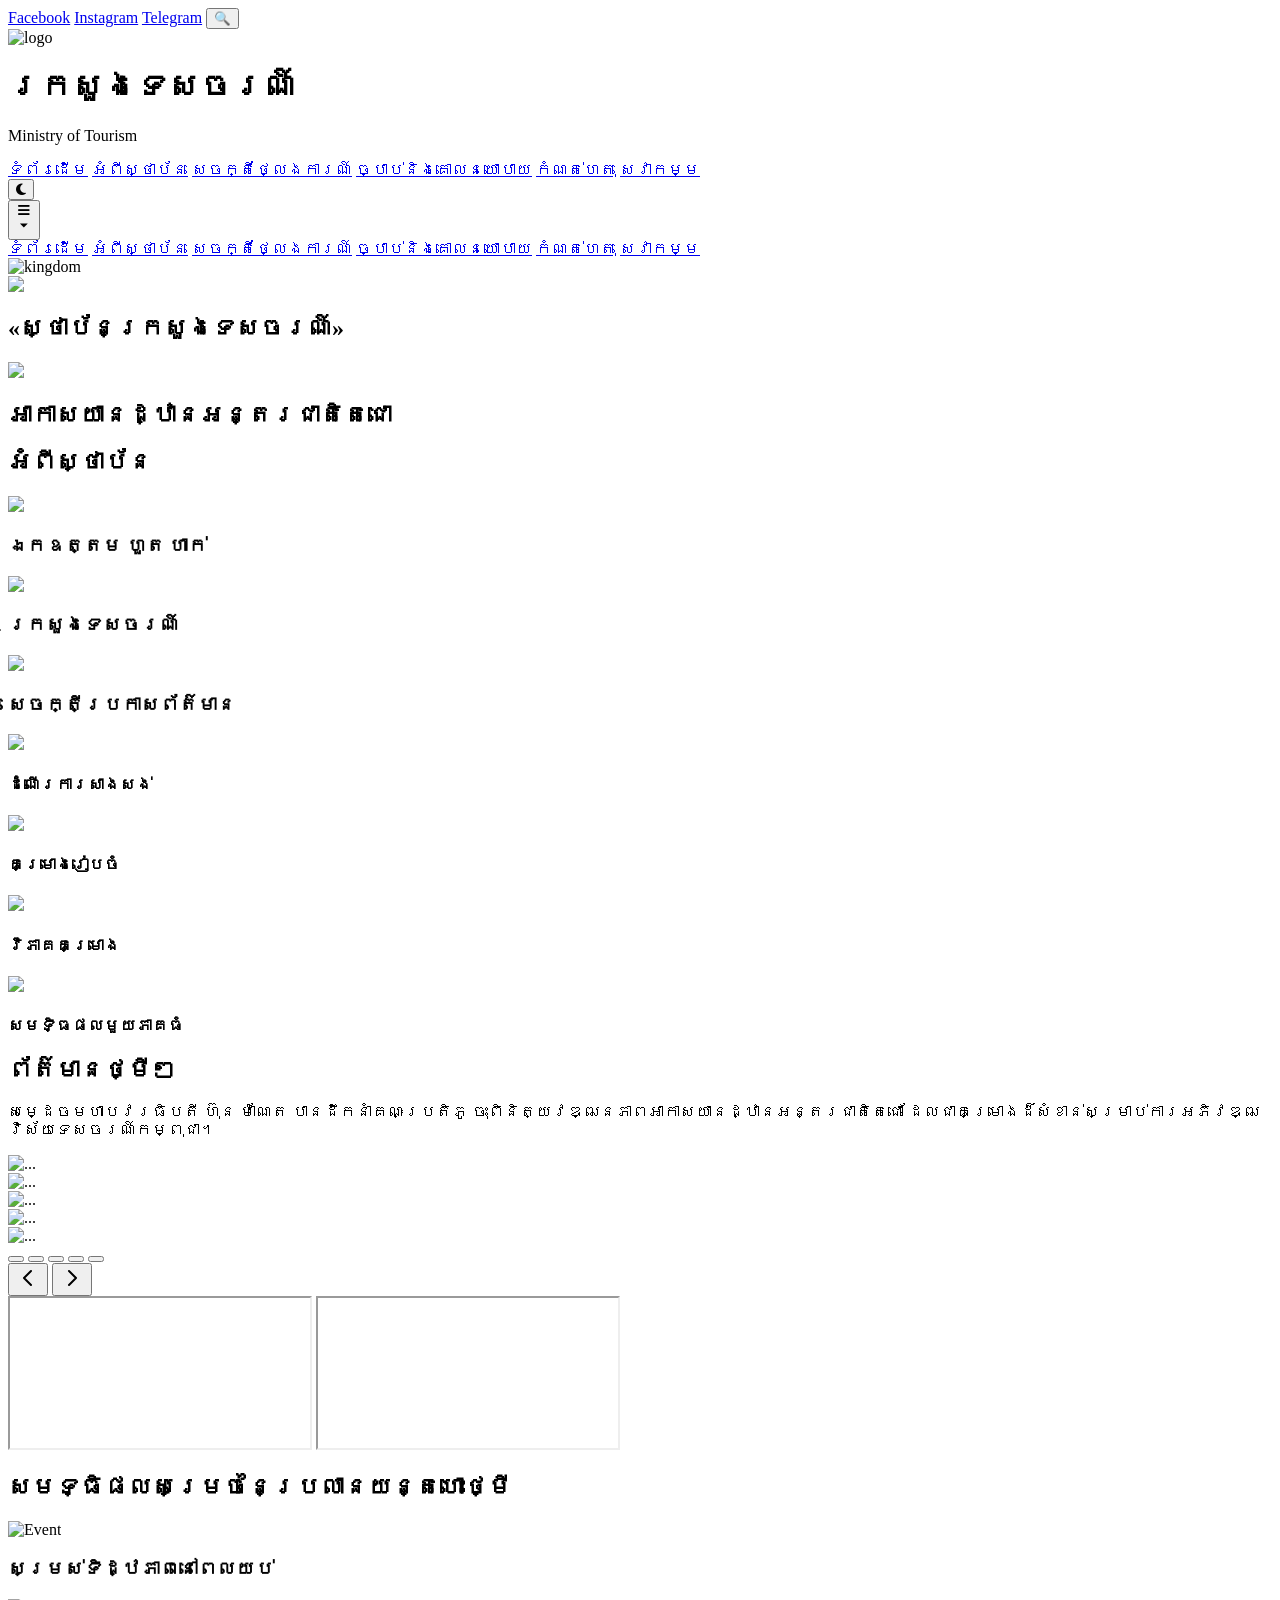
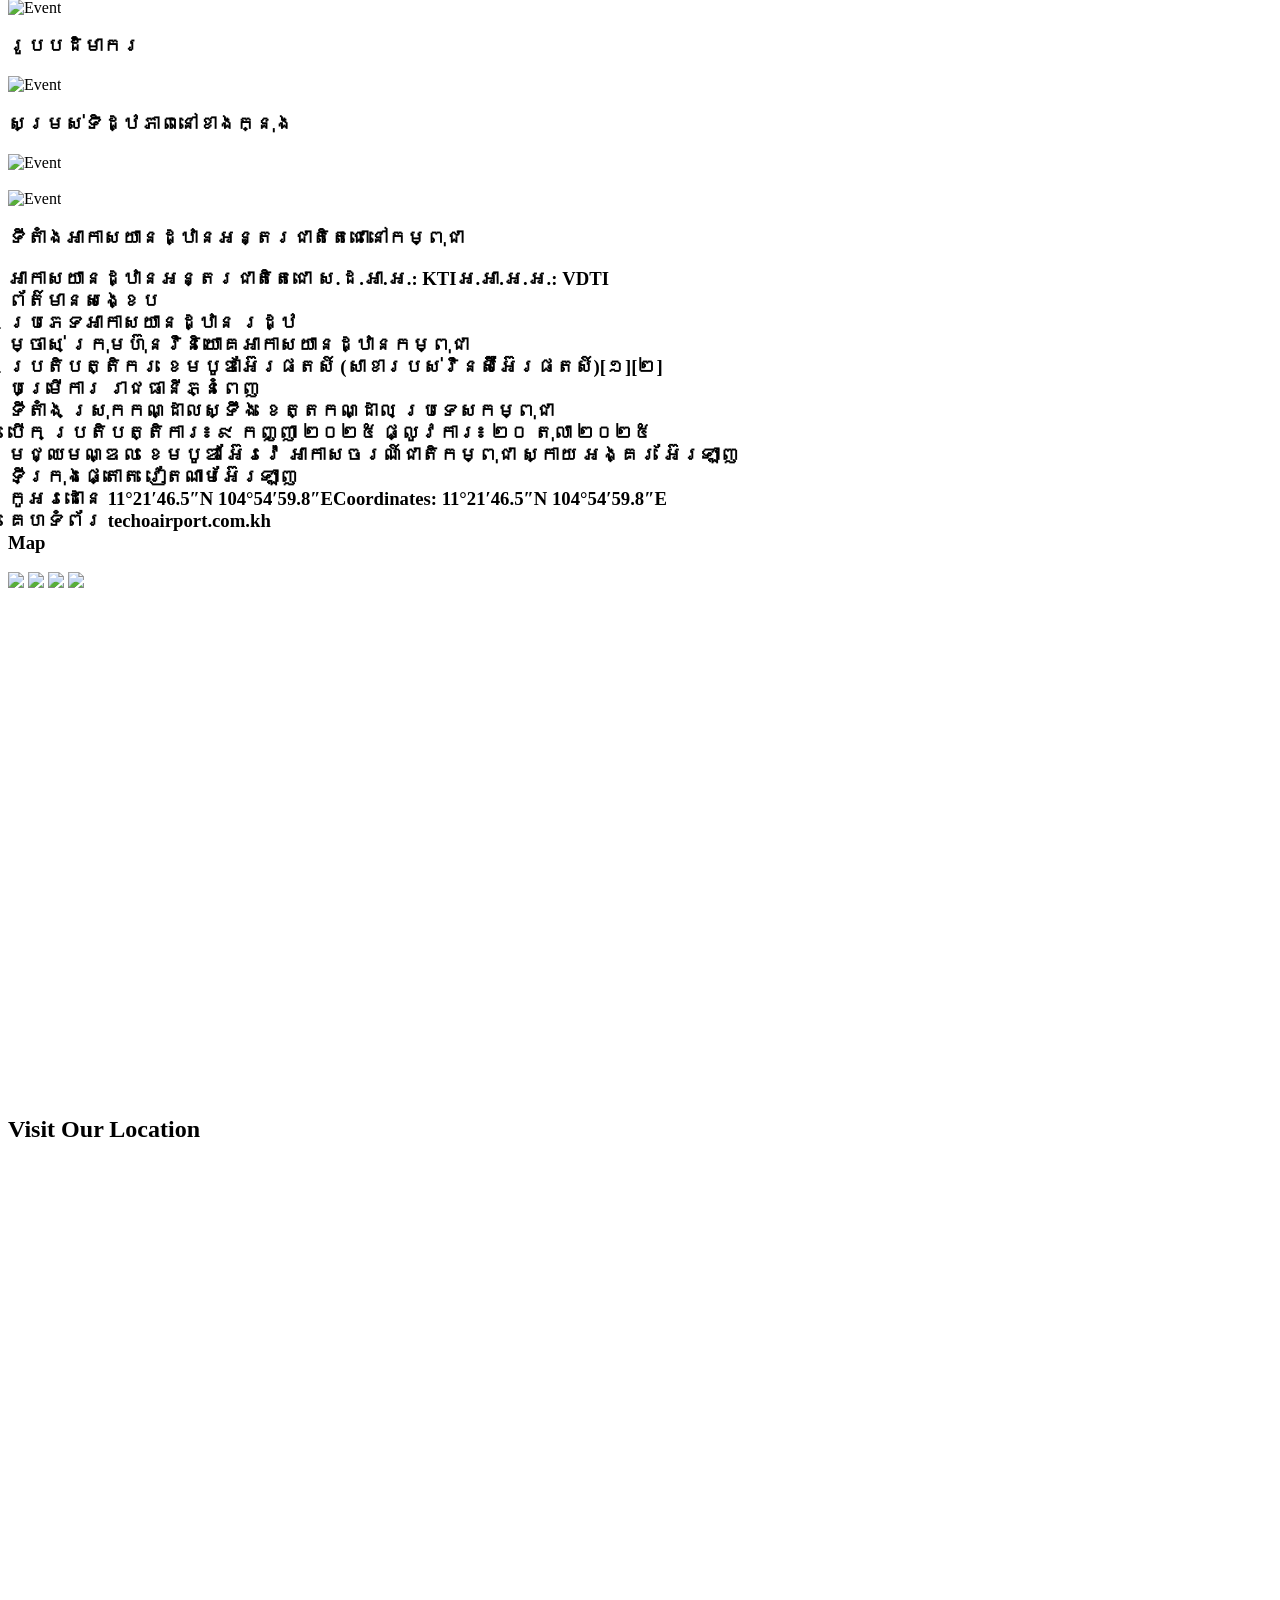
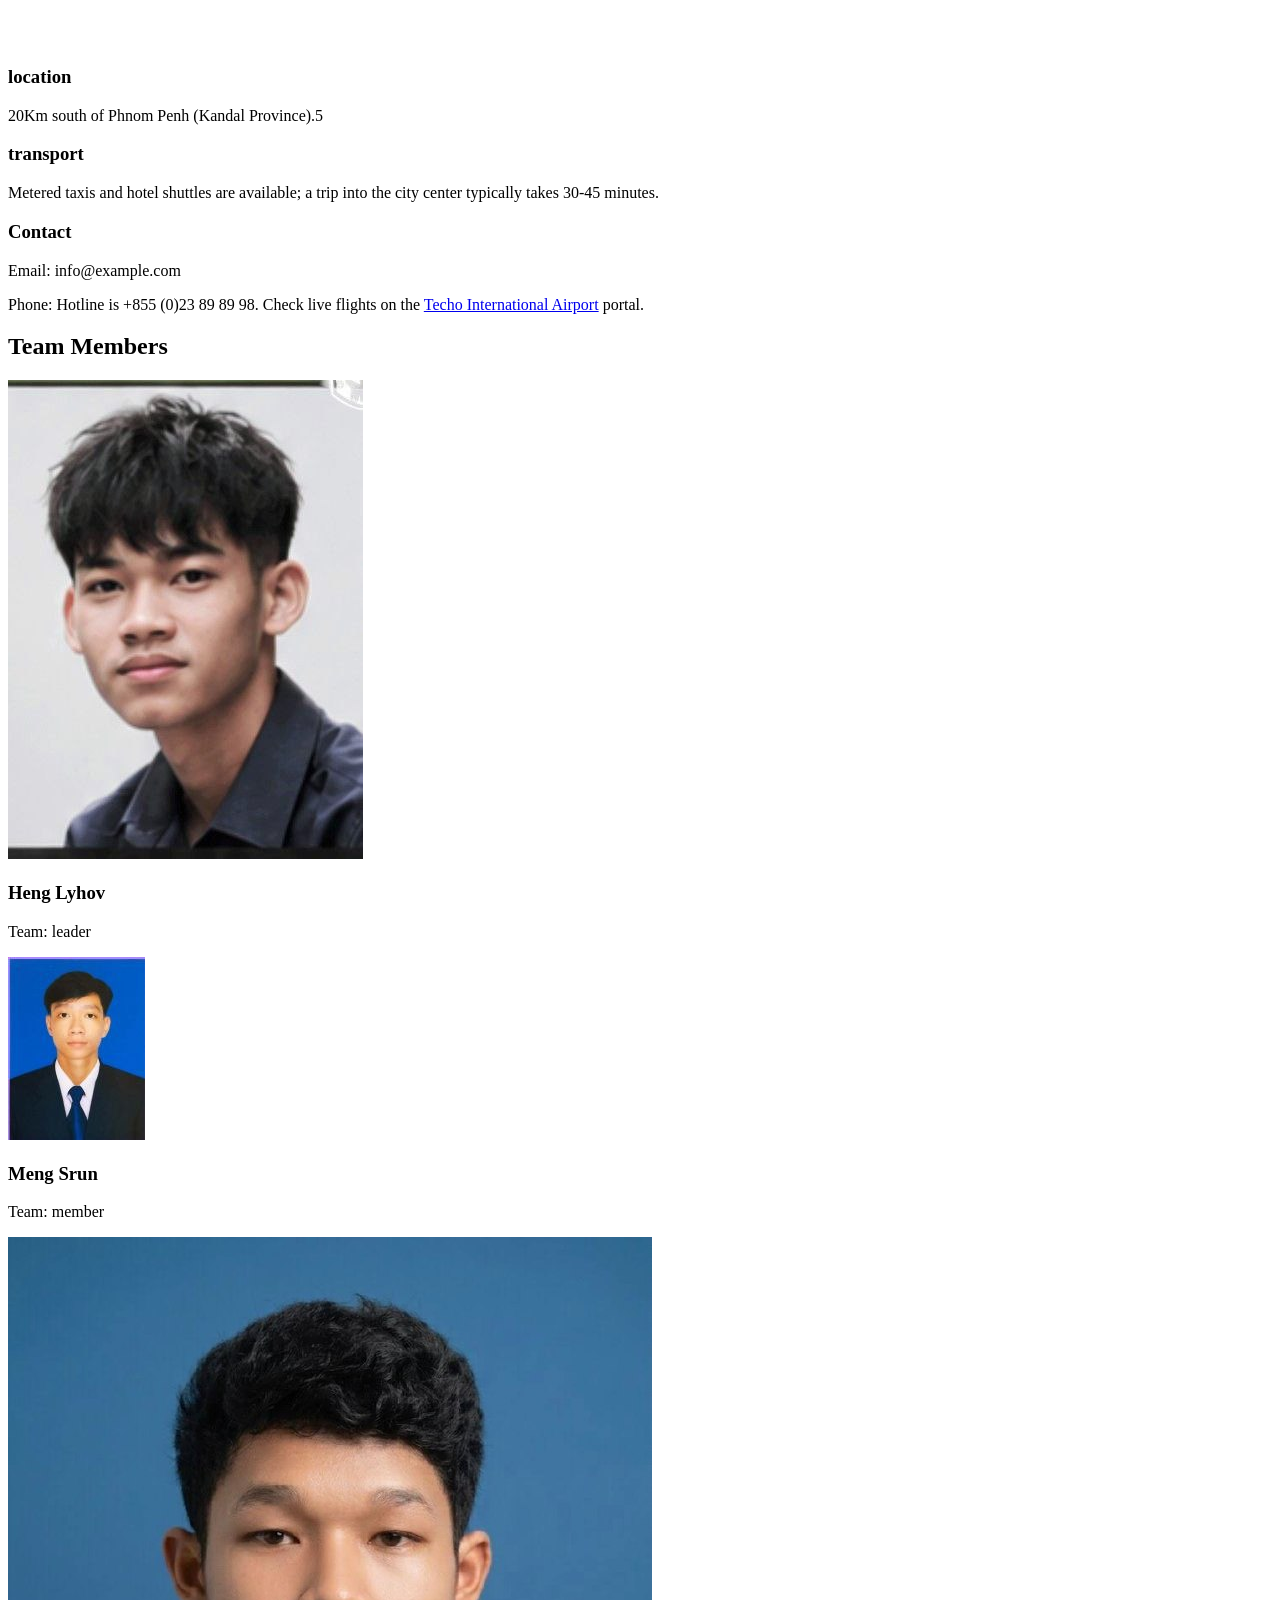
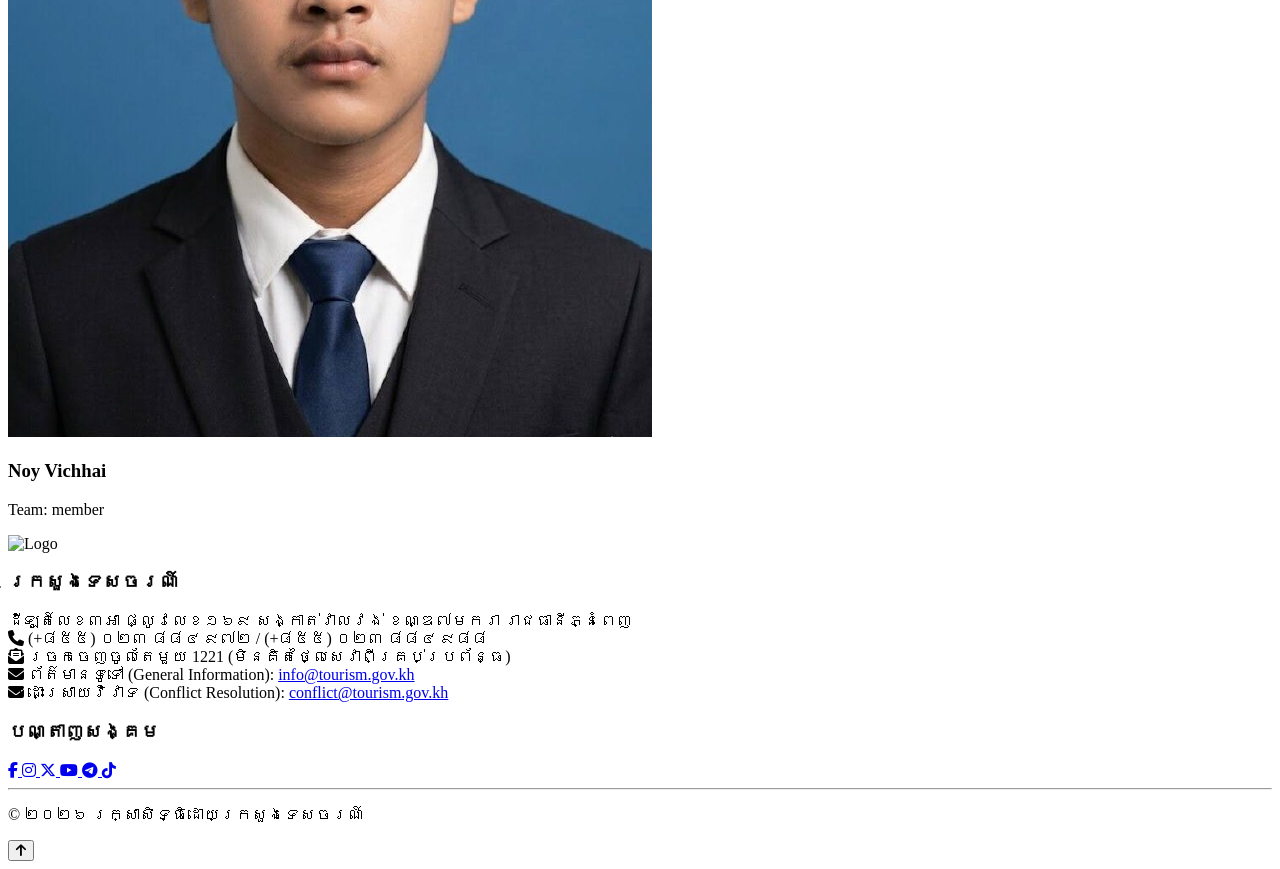
==== commit 87a4d96c: "update project" ====
--- a/index.html
+++ b/index.html
@@ -476,11 +476,10 @@
     <!-- map -->
     <form action="https://fabform.io/f/xxxxx" method="post">
 
-        <section class="bg-gray-100 mt-5">
+        <section class="bg-gray-100 dark:bg-gray-900 mt-5">
             <div class="max-w-7xl mx-auto py-16 px-4 sm:px-6 lg:py-20 lg:px-8">
                 <div class="max-w-2xl lg:max-w-4xl mx-auto text-center">
-                    <h2 class="text-3xl font-extrabold text-gray-900">Visit Our Location</h2>
-                    <p class="mt-4 text-lg text-gray-500">Lorem ipsum dolor sit amet consectetur adipisicing elit.</p>
+                    <h2 class="text-3xl font-extrabold  dark:text-white text-gray-900">Visit Our Location</h2>
                 </div>
                 <div class="mt-16 lg:mt-20">
                     <div class="grid grid-cols-1 md:grid-cols-2 gap-8">
@@ -490,15 +489,15 @@
                         <div>
                             <div class="max-w-full mx-auto rounded-lg overflow-hidden">
                                 <div class="px-6 py-4">
-                                    <h3 class="text-lg font-medium text-gray-900">.location</h3>
+                                    <h3 class="text-lg font-medium dark:text-white text-gray-900">location</h3>
                                     <p class="mt-1 text-gray-600"> 20Km south of Phnom Penh (Kandal Province).5</p>
                                 </div>
                                 <div class="border-t border-gray-200 px-6 py-4">
-                                    <h3 class="text-lg font-medium text-gray-900">transport</h3>
+                                    <h3 class="text-lg font-medium dark:text-white text-gray-900">transport</h3>
                                     <p class="mt-1 text-gray-600">Metered taxis and hotel shuttles are available; a trip into the city center typically takes 30-45 minutes.</p>
                                 </div>
                                 <div class="border-t border-gray-200 px-6 py-4">
-                                    <h3 class="text-lg font-medium text-gray-900">Contact</h3>
+                                    <h3 class="text-lg font-medium dark:text-white text-gray-900">Contact</h3>
                                     <p class="mt-1 text-gray-600">Email: info@example.com</p>
                                     <p class="mt-1 text-gray-600">Phone: Hotline is +855 (0)23 89 89 98. Check live flights on the <span class="text-red-600"><a href="https://www.techoairport.com.kh/km">Techo International Airport</a></span> portal.</p>
                                 </div>
@@ -518,7 +517,7 @@
                 <div class="grid md:grid-cols-3  gap-16">
                     <div class="space-y-4">
                         <div>
-                            <img src="../photo/ly hov.jpg" class="mx-auto h-40 w-40  rounded-full xl:w-50 xl:h-50">
+                            <img src="./photo/ly hov.jpg" class="mx-auto h-40 w-40  rounded-full xl:w-50 xl:h-50">
 
                             <h3 class="font-medium dark:text-blue-800 mt-3 text-black text-2xl text-center">
                                 Heng Lyhov
@@ -531,7 +530,7 @@
 
                     <div class="space-y-4">
                         <div>
-                            <img src="../photo/photo_2026-05-11_22-08-12.jpg"
+                            <img src="./photo/photo_2026-05-11_22-08-12.jpg"
                                 class="mx-auto h-40 w-40 rounded-full xl:w-50 xl:h-50">
 
                             <h3 class="font-medium dark:text-blue-800 text-black text-2xl text-center">
@@ -544,7 +543,7 @@
 
                     <div class="space-y-4">
                         <div>
-                            <img src="../photo/vi chhai.jpg" class="mx-auto h-40 w-40 rounded-full xl:w-50 xl:h-50">
+                            <img src="./photo/vi chhai.jpg" class="mx-auto h-40 w-40 rounded-full xl:w-50 xl:h-50">
 
                             <h3 class="font-medium dark:text-blue-800 text-black text-2xl text-center">
                                 Noy Vichhai
